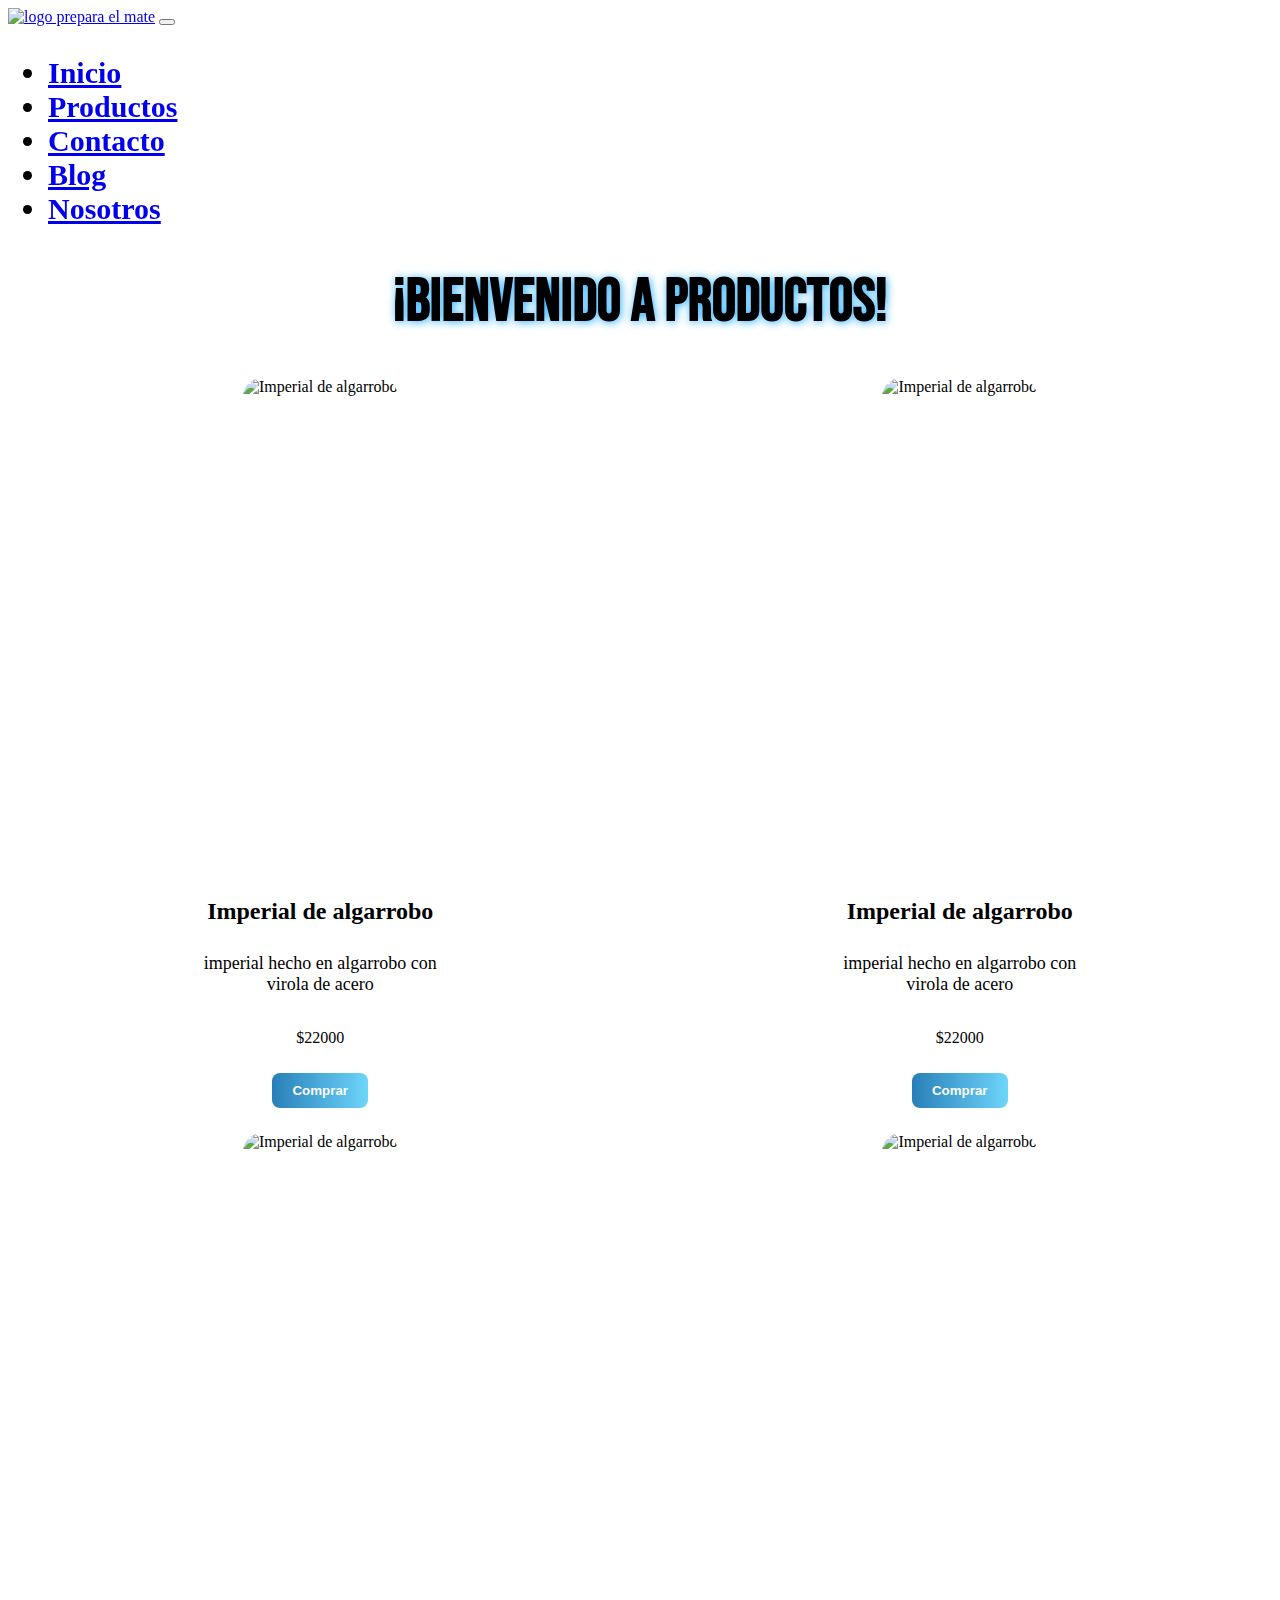
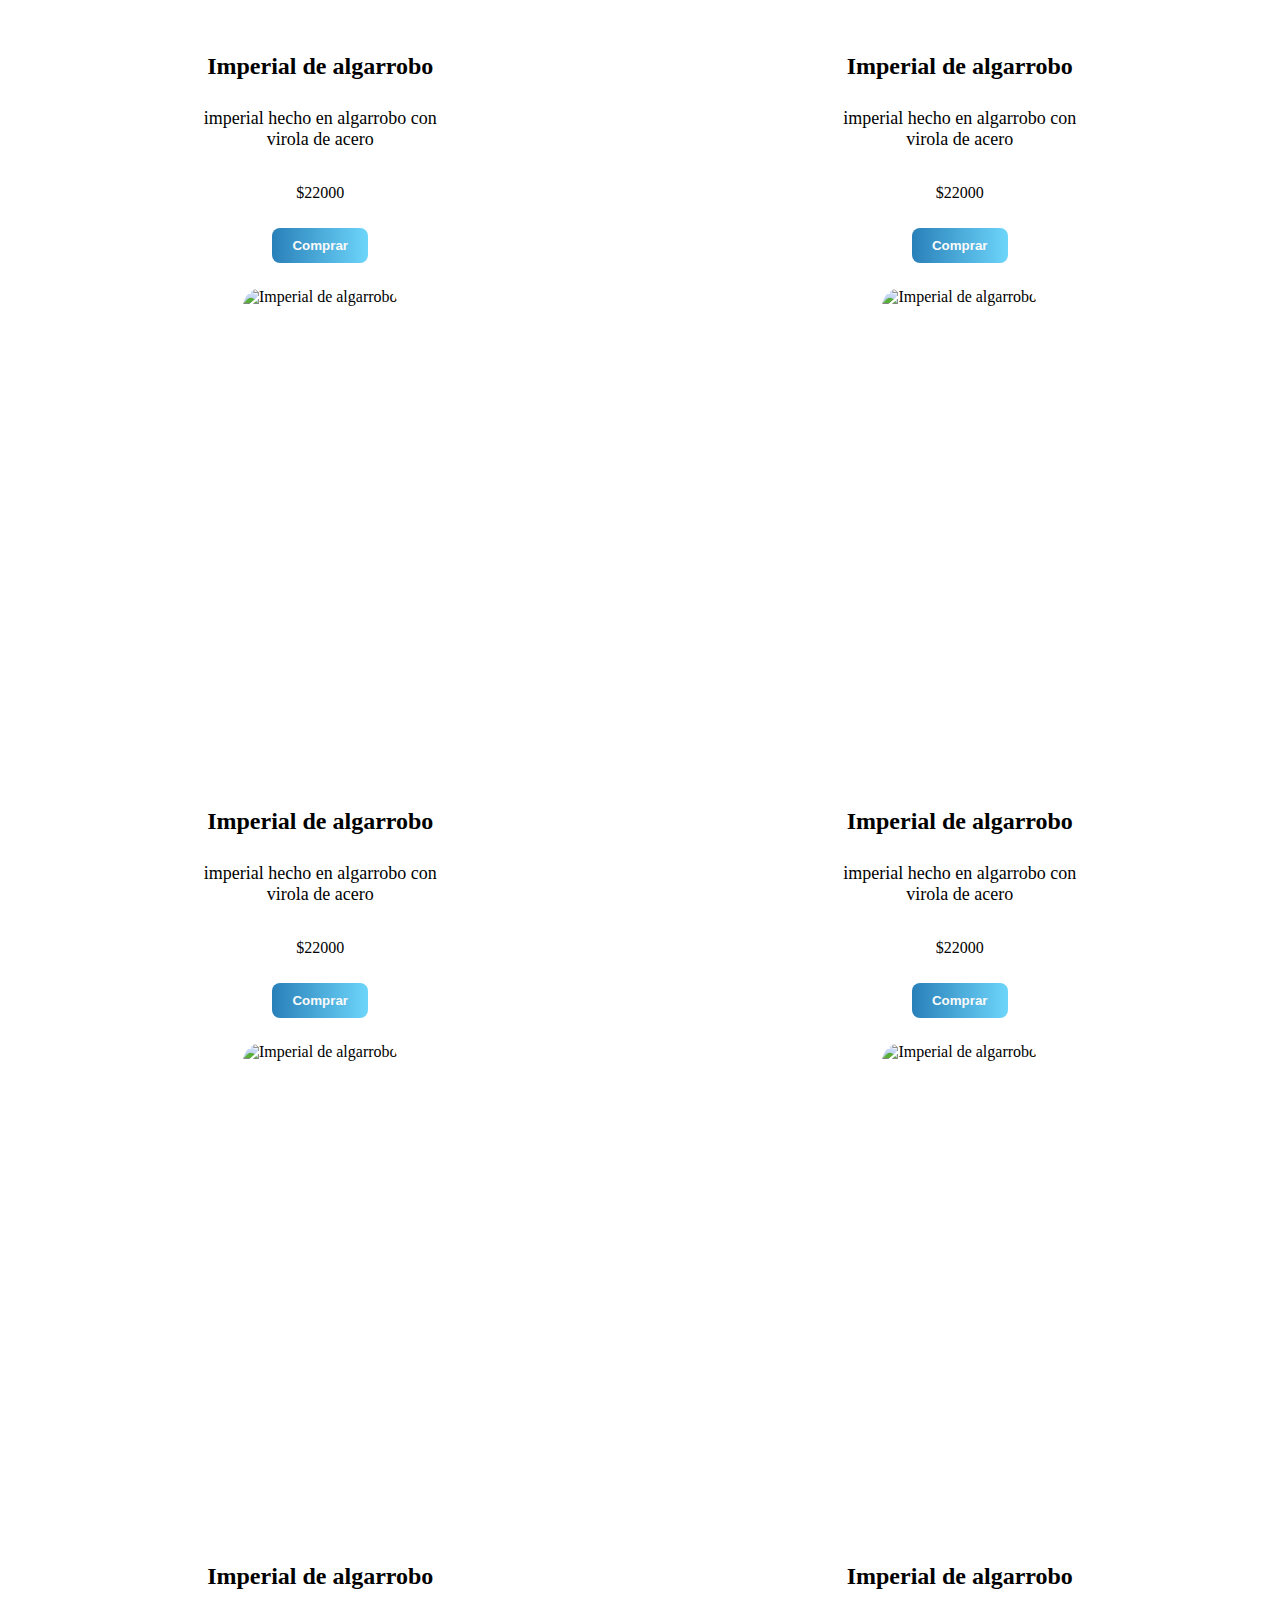
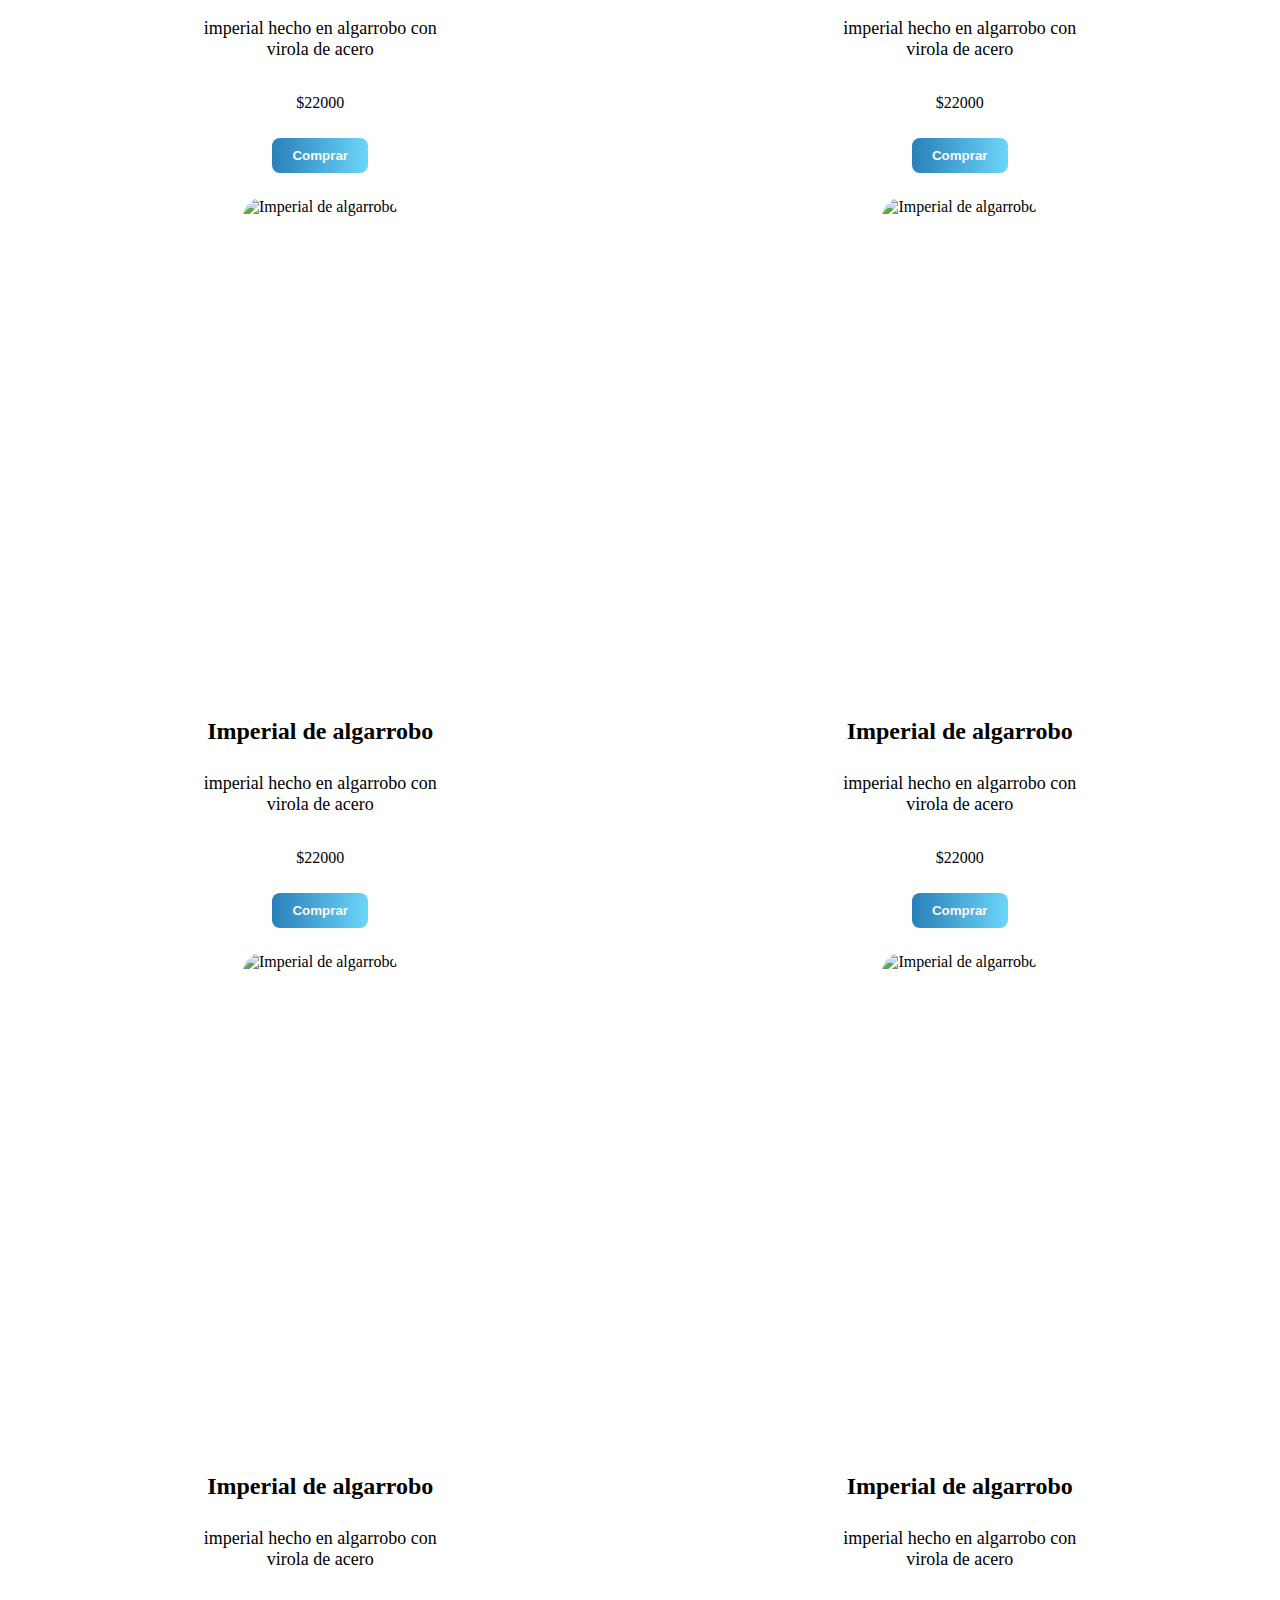
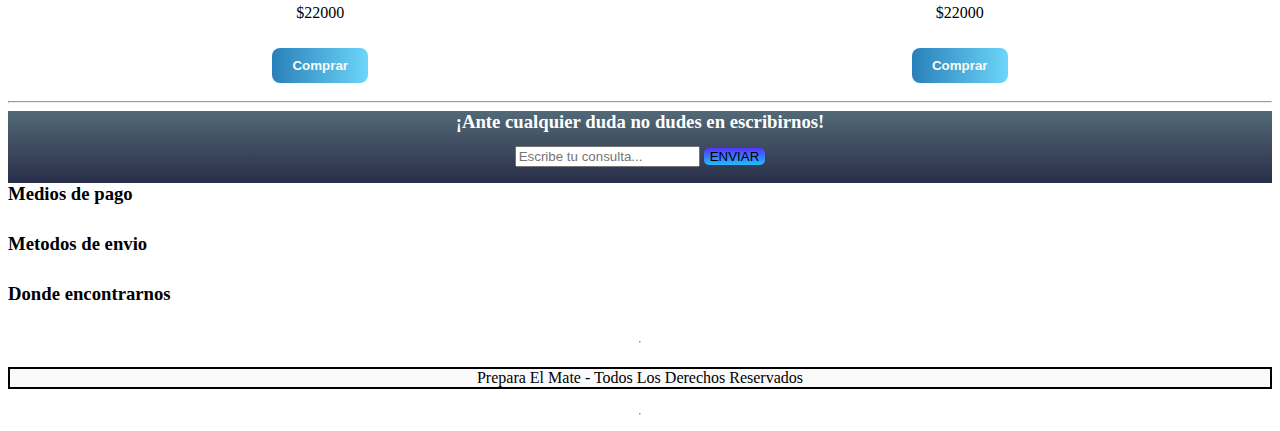
==== html/productos.html @ f3dfa30a "Agregue animaciones" ====
<!DOCTYPE html>
<html lang="en">
<head>
    <meta charset="UTF-8">
    <meta name="viewport" content="width=device-width, initial-scale=1.0">
    <title>Prepara El Mate</title>
    <link rel="preconnect" href="https://fonts.googleapis.com">
    <link rel="preconnect" href="https://fonts.gstatic.com" crossorigin>
    <link
        href="https://fonts.googleapis.com/css2?family=Bebas+Neue&family=Lobster&family=Roboto:wght@100&family=Rubik+Bubbles&display=swap"
        rel="stylesheet">
    <!-- Link Boostrap -->
    <link href="https://cdn.jsdelivr.net/npm/bootstrap@5.3.2/dist/css/bootstrap.min.css" rel="stylesheet"
        integrity="sha384-T3c6CoIi6uLrA9TneNEoa7RxnatzjcDSCmG1MXxSR1GAsXEV/Dwwykc2MPK8M2HN" crossorigin="anonymous">
    <!-- CSS -->
    <link rel="stylesheet" href="../css/estilo.css">
    <link rel="preconnect" href="https://fonts.googleapis.com">
<link rel="preconnect" href="https://fonts.gstatic.com" crossorigin>
<link href="https://fonts.googleapis.com/css2?family=Bebas+Neue&display=swap" rel="stylesheet">
</head>
<body>
    


    <header class="navbar navbar-expand-lg bg-body-tertiary sticky-sm-top ">
        <div class="container-fluid">
            <a class="navbar-brand" href="../../index.html"><img class="logoImg" src="../img/logos/logosinfondo.png"
                    alt="logo prepara el mate"></a>
            <button class="navbar-toggler" type="button" data-bs-toggle="collapse" data-bs-target="#navbarNav"
                aria-controls="navbarNav" aria-expanded="false" aria-label="Toggle navigation">
                <span class="navbar-toggler-icon"></span>
            </button>
            <nav class="collapse navbar-collapse" id="navbarNav">
                <ul class="navbar-nav ms-auto">
                    <li class="nav-item">
                        <a class="nav-link "  href="../index.html">Inicio</a>
                    </li>
                    <li class="nav-item">
                        <a class="nav-link" href="productos.html">Productos</a>
                    </li>
                    <li class="nav-item">
                        <a class="nav-link" href="contacto.html">Contacto</a>
                    </li>
                    <li class="nav-item">
                        <a class="nav-link" href="blog.html">Blog</a>
                    </li>
                    <li class="nav-item">
                        <a class="nav-link" href="nosotros.html">Nosotros</a>
                    </li>


                </ul>
            </nav>
        </div>
    </header>
   <h1 class="tituloProductos">¡Bienvenido a Productos!</h1>

    <main class="contenedorProductos">
        <div class="productos">
            <img class="productoImg" src="../img/imperialAlgarrobo.jpeg" alt="Imperial de algarrobo">
            <h3 class="productoTitulo">Imperial de algarrobo</h3>
            <p class="productoDesc">imperial hecho en algarrobo con <br> virola de acero </p>
            <p class="productoPrecio">$22000</p>
            <button class="productoBtn">Comprar</button>
        </div>

        <div class="productos">
            <img class="productoImg" src="../img/imperialAlgarrobo.jpeg" alt="Imperial de algarrobo">
            <h3 class="productoTitulo">Imperial de algarrobo</h3>
            <p class="productoDesc">imperial hecho en algarrobo con <br> virola de acero </p>
            <p class="productoPrecio">$22000</p>
            <button class="productoBtn">Comprar</button>
        </div>

        <div class="productos">
            <img class="productoImg" src="../img/imperialAlgarrobo.jpeg" alt="Imperial de algarrobo">
            <h3 class="productoTitulo">Imperial de algarrobo</h3>
            <p class="productoDesc">imperial hecho en algarrobo con <br> virola de acero </p>
            <p class="productoPrecio">$22000</p>
            <button class="productoBtn">Comprar</button>
        </div>

        <div class="productos">
            <img class="productoImg" src="../img/imperialAlgarrobo.jpeg" alt="Imperial de algarrobo">
            <h3 class="productoTitulo">Imperial de algarrobo</h3>
            <p class="productoDesc">imperial hecho en algarrobo con <br> virola de acero </p>
            <p class="productoPrecio">$22000</p>
            <button class="productoBtn">Comprar</button>
        </div>

        <div class="productos">
            <img class="productoImg" src="../img/imperialDeluxe.jpeg" alt="Imperial de algarrobo">
            <h3 class="productoTitulo">Imperial de algarrobo</h3>
            <p class="productoDesc">imperial hecho en algarrobo con <br> virola de acero </p>
            <p class="productoPrecio">$22000</p>
            <button class="productoBtn">Comprar</button>
        </div>

        <div class="productos">
            <img class="productoImg" src="../img/imperialDeluxe.jpeg" alt="Imperial de algarrobo">
            <h3 class="productoTitulo">Imperial de algarrobo</h3>
            <p class="productoDesc">imperial hecho en algarrobo con <br> virola de acero </p>
            <p class="productoPrecio">$22000</p>
            <button class="productoBtn">Comprar</button>
        </div>

        <div class="productos">
            <img class="productoImg" src="../img/imperialAlgarrobo.jpeg" alt="Imperial de algarrobo">
            <h3 class="productoTitulo">Imperial de algarrobo</h3>
            <p class="productoDesc">imperial hecho en algarrobo con <br> virola de acero </p>
            <p class="productoPrecio">$22000</p>
            <button class="productoBtn">Comprar</button>
        </div>

        <div class="productos">
            <img class="productoImg" src="../img/imperialAlgarrobo.jpeg" alt="Imperial de algarrobo">
            <h3 class="productoTitulo">Imperial de algarrobo</h3>
            <p class="productoDesc">imperial hecho en algarrobo con <br> virola de acero </p>
            <p class="productoPrecio">$22000</p>
            <button class="productoBtn">Comprar</button>
        </div>

        <div class="productos">
            <img class="productoImg" src="../img/imperialAlgarrobo.jpeg" alt="Imperial de algarrobo">
            <h3 class="productoTitulo">Imperial de algarrobo</h3>
            <p class="productoDesc">imperial hecho en algarrobo con <br> virola de acero </p>
            <p class="productoPrecio">$22000</p>
            <button class="productoBtn">Comprar</button>
        </div>

        <div class="productos">
            <img class="productoImg" src="../img/imperialAlgarrobo.jpeg" alt="Imperial de algarrobo">
            <h3 class="productoTitulo">Imperial de algarrobo</h3>
            <p class="productoDesc">imperial hecho en algarrobo con <br> virola de acero </p>
            <p class="productoPrecio">$22000</p>
            <button class="productoBtn">Comprar</button>
        </div>

        <div class="productos">
            <img class="productoImg" src="../img/imperialDeluxe.jpeg" alt="Imperial de algarrobo">
            <h3 class="productoTitulo">Imperial de algarrobo</h3>
            <p class="productoDesc">imperial hecho en algarrobo con <br> virola de acero </p>
            <p class="productoPrecio">$22000</p>
            <button class="productoBtn">Comprar</button>
        </div>

        <div class="productos">
            <img class="productoImg" src="../img/imperialDeluxe.jpeg" alt="Imperial de algarrobo">
            <h3 class="productoTitulo">Imperial de algarrobo</h3>
            <p class="productoDesc">imperial hecho en algarrobo con <br> virola de acero </p>
            <p class="productoPrecio">$22000</p>
            <button class="productoBtn">Comprar</button>
        </div>

    </main>







<!-- inicion de footer -->

<hr>
<div class="contenedorConsulta">
    <h3>¡Ante cualquier duda no dudes en escribirnos!</h3>
    <div class="consulta">
       <input type="text" name="" id="" placeholder="Escribe tu consulta...">
       <button class="consultaBtn" type="button" name="button">Enviar</button>
    </div>
</div>


<footer class="contenedorFooter">
    <div class="medios">
        <h3 class="tituloItem">Medios de pago</h3>
        <img class="itemFooterPagos" src="../iconos/american-express.png" alt="">
        <img class="itemFooterPagos" src="../iconos/paypal.png" alt="">
        <img class="itemFooterPagos" src="../iconos/visa.png" alt="">
        <img class="itemFooterPagos" src="../iconos/dinero.png" alt="">
        <img class="itemFooterPagos" src="../iconos/booker-del-dinero.png" alt="">
    </div>

    <div class="medios">
        <h3 class="tituloItem">Metodos de envio</h3>
        <img class="itemFooterPagos" src="../iconos/camion.png" alt="">
        <img class="itemFooterPagos" src="../iconos/entrega-rapida.png" alt="">
        <img class="itemFooterPagos" src="../iconos/caja-de-entrega.png" alt="">
    </div>

    <div class="medios">
        <h3 class="tituloItem">Donde encontrarnos</h3>
        <a href="https://www.instagram.com/_prepara.elmate/" target="_blank"><img class="itemFooterPagos"
                src="../iconos/instagram.png" alt=""></a>
        <a href="https://api.whatsapp.com/send?phone=541124682560&text=Hola! Mi nombre es... Y me gustaria hacerte una consulta acerca de..."
            target="_blank"><img class="itemFooterPagos" src="../iconos/llamada.png" alt=""></a>

    </div>

    </div>

    <hr>
    <p class="derechos">Prepara El Mate - Todos Los Derechos Reservados</p>
    <hr>




</footer>






    






    <!-- Script boostrap -->
    <script src="https://cdn.jsdelivr.net/npm/bootstrap@5.3.2/dist/js/bootstrap.bundle.min.js"
        integrity="sha384-C6RzsynM9kWDrMNeT87bh95OGNyZPhcTNXj1NW7RuBCsyN/o0jlpcV8Qyq46cDfL"
        crossorigin="anonymous"></script>
</body>
</html>
---- css/estilo.css ----
/* logo */
/*APARTADO INDEX*/
/* logo */
.logoImg {
  width: 180px;
  margin-bottom: 0px;
  transition: 0.5s;
}
.logoImg:hover {
  transform: scale(1.1);
}

/* FINALIZA LOGO */
/*Imagen Index banner*/
h1 {
  text-align: center;
  text-transform: uppercase;
  text-decoration: underline;
}

.imgMate {
  width: 100%;
  height: 100%;
}

/* FINALIZA BANNER */
/* GRID */
.grid-container {
  display: grid;
  grid-template-columns: repeat(3, 1fr);
  grid-template-rows: repeat(2, 1fr);
  grid-template-areas: "imagen1 imagen2 imagen3" "imagen4 imagen4 imagen4 ";
  margin: auto;
  margin-top: 50px;
  margin-bottom: 50px;
  width: 900px;
  height: 1024px;
  gap: 8px;
  box-shadow: 0 0 30px rgb(0, 0, 0);
}

.imagen {
  background-position: center;
  background-size: cover;
  background-repeat: no-repeat;
  transition: 0.5s;
}
.imagen:hover {
  transform: scale(1.1);
}

.imagen1 {
  grid-area: imagen1;
  background-image: url("https://images.unsplash.com/photo-1585744259332-111384f5def9?q=80&w=1000&auto=format&fit=crop&ixlib=rb-4.0.3&ixid=M3wxMjA3fDB8MHxzZWFyY2h8Mnx8bWF0ZXxlbnwwfHwwfHx8MA%3D%3D");
}

.imagen2 {
  grid-area: imagen2;
  background-image: url("https://images.unsplash.com/photo-1609541994821-d909982e2f1b?q=80&w=1974&auto=format&fit=crop&ixlib=rb-4.0.3&ixid=M3wxMjA3fDB8MHxwaG90by1wYWdlfHx8fGVufDB8fHx8fA%3D%3D");
}

.imagen3 {
  grid-area: imagen3;
  background-image: url("https://images.unsplash.com/photo-1544240841-280e8f840f4b?q=80&w=2069&auto=format&fit=crop&ixlib=rb-4.0.3&ixid=M3wxMjA3fDB8MHxwaG90by1wYWdlfHx8fGVufDB8fHx8fA%3D%3D");
}

.imagen4 {
  grid-area: imagen4;
  background-image: url("https://images.unsplash.com/photo-1523642456391-c597480dbdb6?q=80&w=2070&auto=format&fit=crop&ixlib=rb-4.0.3&ixid=M3wxMjA3fDB8MHxwaG90by1wYWdlfHx8fGVufDB8fHx8fA%3D%3D");
}

/* FINALIZA GRID */
header {
  position: sticky;
  top: 0;
}

/* NAV */
.nav-item {
  transition: 0.5s;
}
.nav-item:hover {
  transform: scale(1.1);
}

.navbar-nav {
  font-size: 30px;
  font-weight: bold;
}

/* FINALIZA NAV */
/*APARTADO TARJETA PRODUCTOS INICIO*/
.contenedorProductos {
  display: grid;
  grid-template-columns: repeat(3, 1fr);
  gap: 15px;
}

.productos {
  display: flex;
  flex-direction: column;
  align-items: center;
  /* padding: 20px; */
  border-radius: 5px;
}

.productoImg {
  height: 500px;
  border-radius: 19px;
  margin-bottom: 20px;
  object-fit: contain;
}

.productoTitulo {
  font-size: 24px;
  font-weight: bold;
  text-align: center;
  margin-bottom: 10px;
}

.productoDesc {
  display: flex;
  flex-direction: column;
  font-size: 18px;
  font-weight: lighter;
  color: black;
  text-align: center;
}

.productoBtn {
  padding: 10px 20px;
  background-color: black;
  color: #fafafa;
  font-weight: bold;
  border-radius: 8px;
  margin: 10px;
  cursor: pointer;
  border: none;
  transition: 0.5s;
  background: linear-gradient(to right, #2980B9, #6DD5FA);
}
.productoBtn:hover {
  transform: scale(1.2);
}

/*KEYFRAME TITULO PRODUCTOS*/
@keyframes titulo {
  0% {
    opacity: 0;
  }
  100% {
    opacity: 100%;
  }
}
.tituloProductos {
  animation-name: titulo;
  animation-duration: 2s;
  animation-iteration-count: infinite;
  text-align: center;
  text-decoration: none;
  text-transform: uppercase;
  font-weight: bold;
  font-family: "Bebas Neue", sans-serif;
  font-size: 60px;
  text-shadow: 1px 1px 8px rgba(26, 171, 255, 0.925);
}

.contenedorImagenesMates {
  display: grid;
  grid-template-columns: repeat(3, 1fr);
  object-fit: contain;
  align-items: center;
}

/* .imagenProducto {
    width: 200px;
    display: flex;
    flex-direction: column;
    text-align: center;
    padding: 20px;
    border-radius: 5px;
    background-color: azure;
} */
/* CONTACTO */
.container {
  background: linear-gradient(to right, #000000, #6d6d6d);
  width: 600px;
  margin: 0px auto;
  margin-top: 100px;
  padding: 20px;
  border: 1px solid gray;
  color: aliceblue;
  border-radius: 8px;
  box-shadow: 0px 0px 8px rgb(104, 104, 104);
}

h3 {
  margin: 0px;
  text-align: center;
  margin-bottom: 10px;
}

.formulario {
  display: flex;
  flex-direction: column;
  justify-content: space-between;
}

.caja {
  display: flex;
  margin: 5px 0px;
}
.caja label {
  flex-basis: 80px;
}
.caja input {
  flex: 1;
}

.btnContacto {
  background-color: rgb(153, 153, 153);
  color: #fff;
  border: none;
  padding: 6px;
  margin-top: 5px;
  border-radius: 9px;
  cursor: pointer;
  transition: 0.5s;
  text-align: center;
}
.btnContacto:hover {
  transform: scale(1.02);
}

/*APARTADO MEDIOS*/
.hijoFlex {
  color: black;
  width: 120px;
  height: 200px;
  text-align: center;
}

.contenedorFlex {
  padding: 20px;
  display: flex;
  justify-content: space-around;
}

.imgFlex {
  width: 100px;
}

.descripcionMedio {
  text-align: center;
  text-transform: uppercase;
  font-weight: bold;
}

/* FINALIZA APARTADO MEDIO */
/*FOOTER*/
.derechos {
  background-color: #fafafa;
  text-align: center;
  border: black solid 2px;
  font-family: Cambria, Cochin, Georgia, Times, "Times New Roman", serif;
}

.contenedorConsulta {
  display: flex;
  flex-direction: column;
  background: linear-gradient(#536976, #292E49);
  text-align: center;
  color: white;
}

/* FINALIZA FOOTER */
/*FOOTER2*/
.contenedorFooter {
  display: grid;
  grid-template-columns: repeat(3, 1fr);
}

.consulta {
  height: 40px;
  display: inline;
  justify-content: center;
}

.consultaBtn {
  color: rgb(0, 0, 0);
  background: linear-gradient(#5433FF, #20BDFF);
  text-transform: uppercase;
  cursor: pointer;
  margin-top: 5px;
  transition: 0.5s;
  border: none;
  border-radius: 5px;
}
.consultaBtn:hover {
  transform: scale(1.2);
}

/* .medios{
  display: flex;
flex-direction: row;
align-items: center;
padding: 20px;
border-radius: 5px;
} */
.tituloItem {
  text-align: start;
}

.itemFooterPagos {
  width: 50px;
  margin-left: 10px;
}

/*APARTADO NOSOTROS*/
.nosotros1 {
  font-size: 100px;
  font-family: "abril fatface", sans-serif;
}

.nosotrosTexto {
  font-size: 30px;
  text-align: center;
  font-family: "Gill Sans", "Gill Sans MT", Calibri, "Trebuchet MS", sans-serif;
}

.imgContenedor {
  display: flex;
  justify-content: center;
}

/*APARTADO BLOG*/
.bannerBlog {
  text-align: center;
}

.tituloPrep {
  text-align: center;
  text-decoration: underline;
  margin-top: 30px;
  margin-bottom: 50px;
  font-size: 50px;
}

.contenedorPreparando {
  box-shadow: 5px 5px 15px gray;
  display: inline-flex;
  justify-content: center;
}

.img1 {
  box-shadow: 5px 5px 15px gray;
}

.pasosMate {
  font-size: 24px;
  padding: 50px;
  list-style: circle;
}

.tituloTipos {
  text-align: center;
  margin-top: 20px;
  text-decoration: underline;
  font-size: 50px;
}

.subtituloTipos {
  text-align: center;
  font-weight: bold;
  font-size: 35px;
}

.descripcionTipos {
  text-align: center;
  font-size: 24px;
}

.tiposHijo {
  display: flex;
  flex-direction: column;
  align-items: center;
  font-size: 24px;
}

.img3 {
  margin-bottom: 20px;
  width: 850px;
  box-shadow: 5px 5px 20px gray;
}

.contenedorTipos {
  display: flex;
  box-shadow: 5px 5px 20px gray;
}

.tituloTip {
  padding-top: 25px;
  text-align: start;
  font-size: 54px;
  text-decoration: underline;
  font-family: "Kalnia", serif;
  padding-left: 10px;
}

.imgTip {
  width: 550px;
  box-shadow: 5px 5px 20px gray;
}

.parrafoTipos {
  font-size: 24px;
  text-align: center;
  padding-top: 35px;
}

/* Estilos para mobile*/
@media (min-width: 844px) and (max-width: 1542px) {
  .grid-container {
    /* grid-template-columns: repeat(2, 1fr);
    grid-template-rows: repeat(2,1fr); */
    width: 500px;
    height: 350px;
    /* grid-template-areas:  
     "imagen1 imagen2"
     "imagen3 imagen4"; */
  }
  .contenedorFlex {
    display: grid;
    grid-template-columns: repeat(1 1fr);
  }
  .contenedorFooter {
    display: grid;
    grid-template-columns: repeat(1, 1fr);
  }
  .contenedorProductos {
    display: grid;
    grid-template-columns: repeat(2, 1fr);
  }
  .consulta {
    display: inline;
  }
  .tituloProductos {
    display: block;
    text-align: center;
  }
  .contenedorTipos {
    display: flex;
    flex-direction: column;
    justify-content: center;
    align-items: center;
  }
  .imgTip {
    margin-top: 20px;
  }
  .tituloTip {
    text-align: center;
  }
  .contenedorPreparando {
    display: inline-block;
    justify-content: center;
    align-items: center;
    text-align: center;
  }
  .pasosMate {
    text-align: start;
  }
  .img1 {
    text-align: center;
    margin-top: 20px;
  }
  .imgGracias {
    width: 100%;
    text-align: center;
  }
  .tituloPrep {
    display: flex;
    justify-content: center;
    align-items: baseline;
  }
  .tituloTip {
    display: flex;
    justify-content: center;
    align-items: center;
  }
}
@media (max-width: 844px) {
  .grid-container {
    height: 250px;
    width: 350px;
  }
  .contenedorFlex {
    display: grid;
    grid-template-columns: 1 1fr;
  }
  .contenedorFooter, .contenedorProductos {
    display: grid;
    grid-template-columns: repeat(1, 1fr);
  }
  .consulta {
    display: inline;
  }
  .contenedorConsulta {
    display: flex;
    flex-direction: column;
  }
  .tituloProductos {
    display: block;
    font-size: 40px;
  }
  .container {
    width: 350px;
  }
  .contenedorTipos {
    display: flex;
    flex-direction: column;
    justify-content: center;
    align-items: center;
  }
  .tituloPrep {
    display: flex;
    flex-direction: column;
  }
  .tituloTip {
    text-align: center;
  }
  .imgTip {
    width: 374px;
    margin-top: 20px;
  }
  .contenedorPreparando {
    display: flex;
    flex-direction: column;
    justify-content: center;
    align-items: center;
  }
  .img1 {
    width: 374px;
    margin-top: 20px;
  }
  .img3 {
    width: 374px;
  }
  iframe {
    width: 370px;
  }
  .imgGracias {
    width: 100%;
  }
  .nosotros1 {
    font-size: 50px;
  }
}

/*# sourceMappingURL=estilo.css.map */
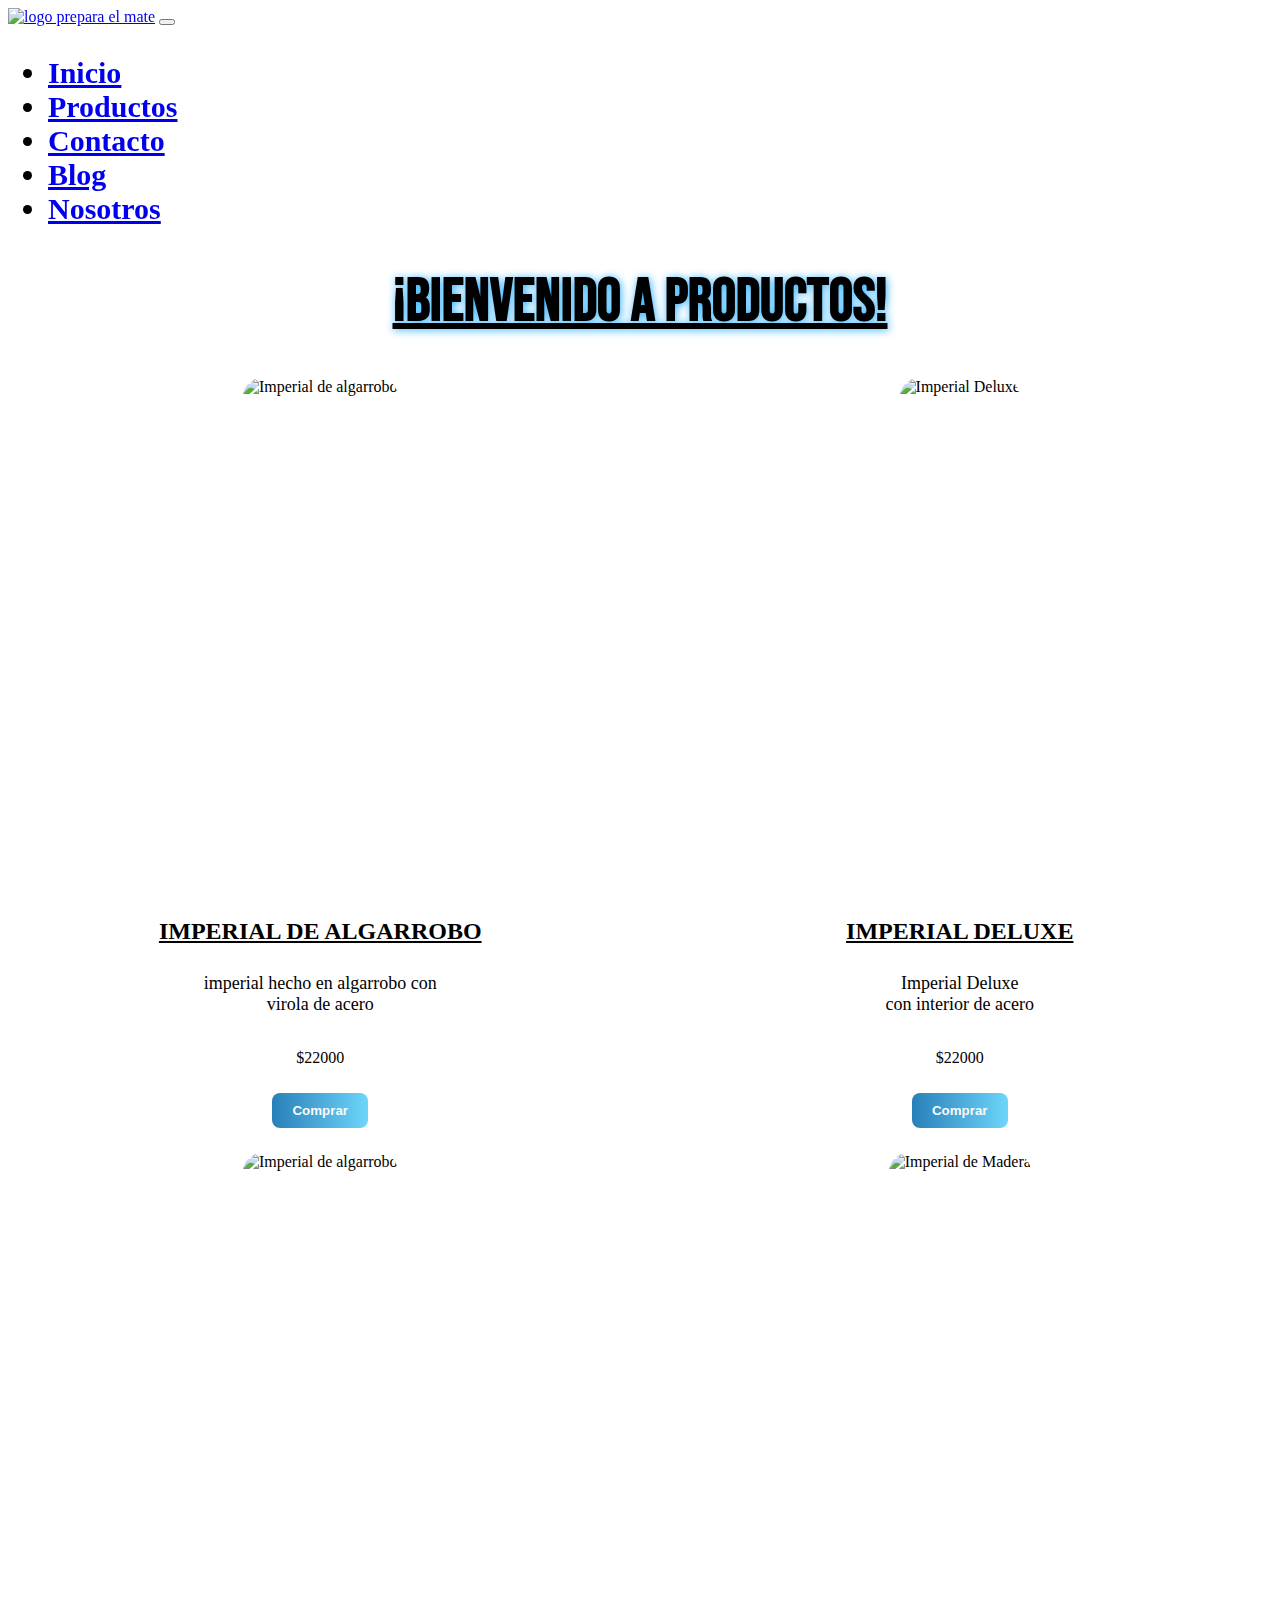
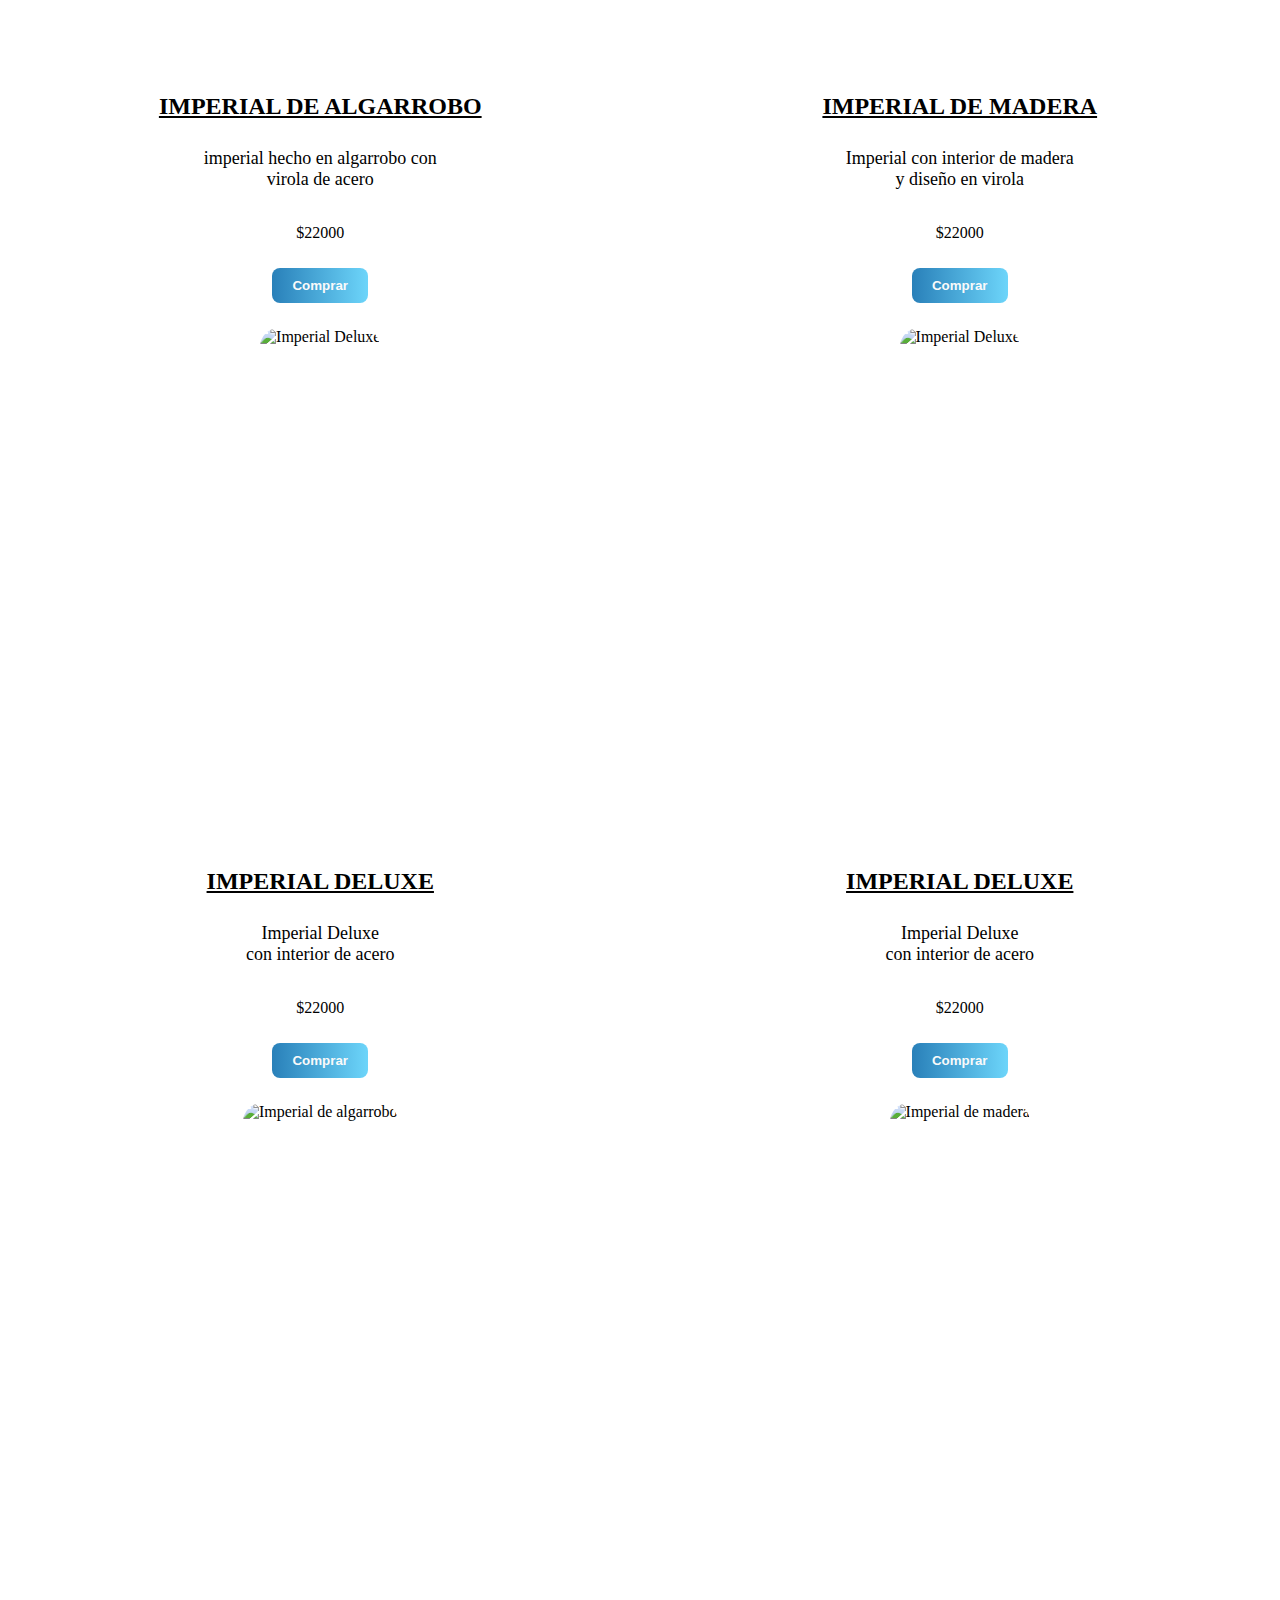
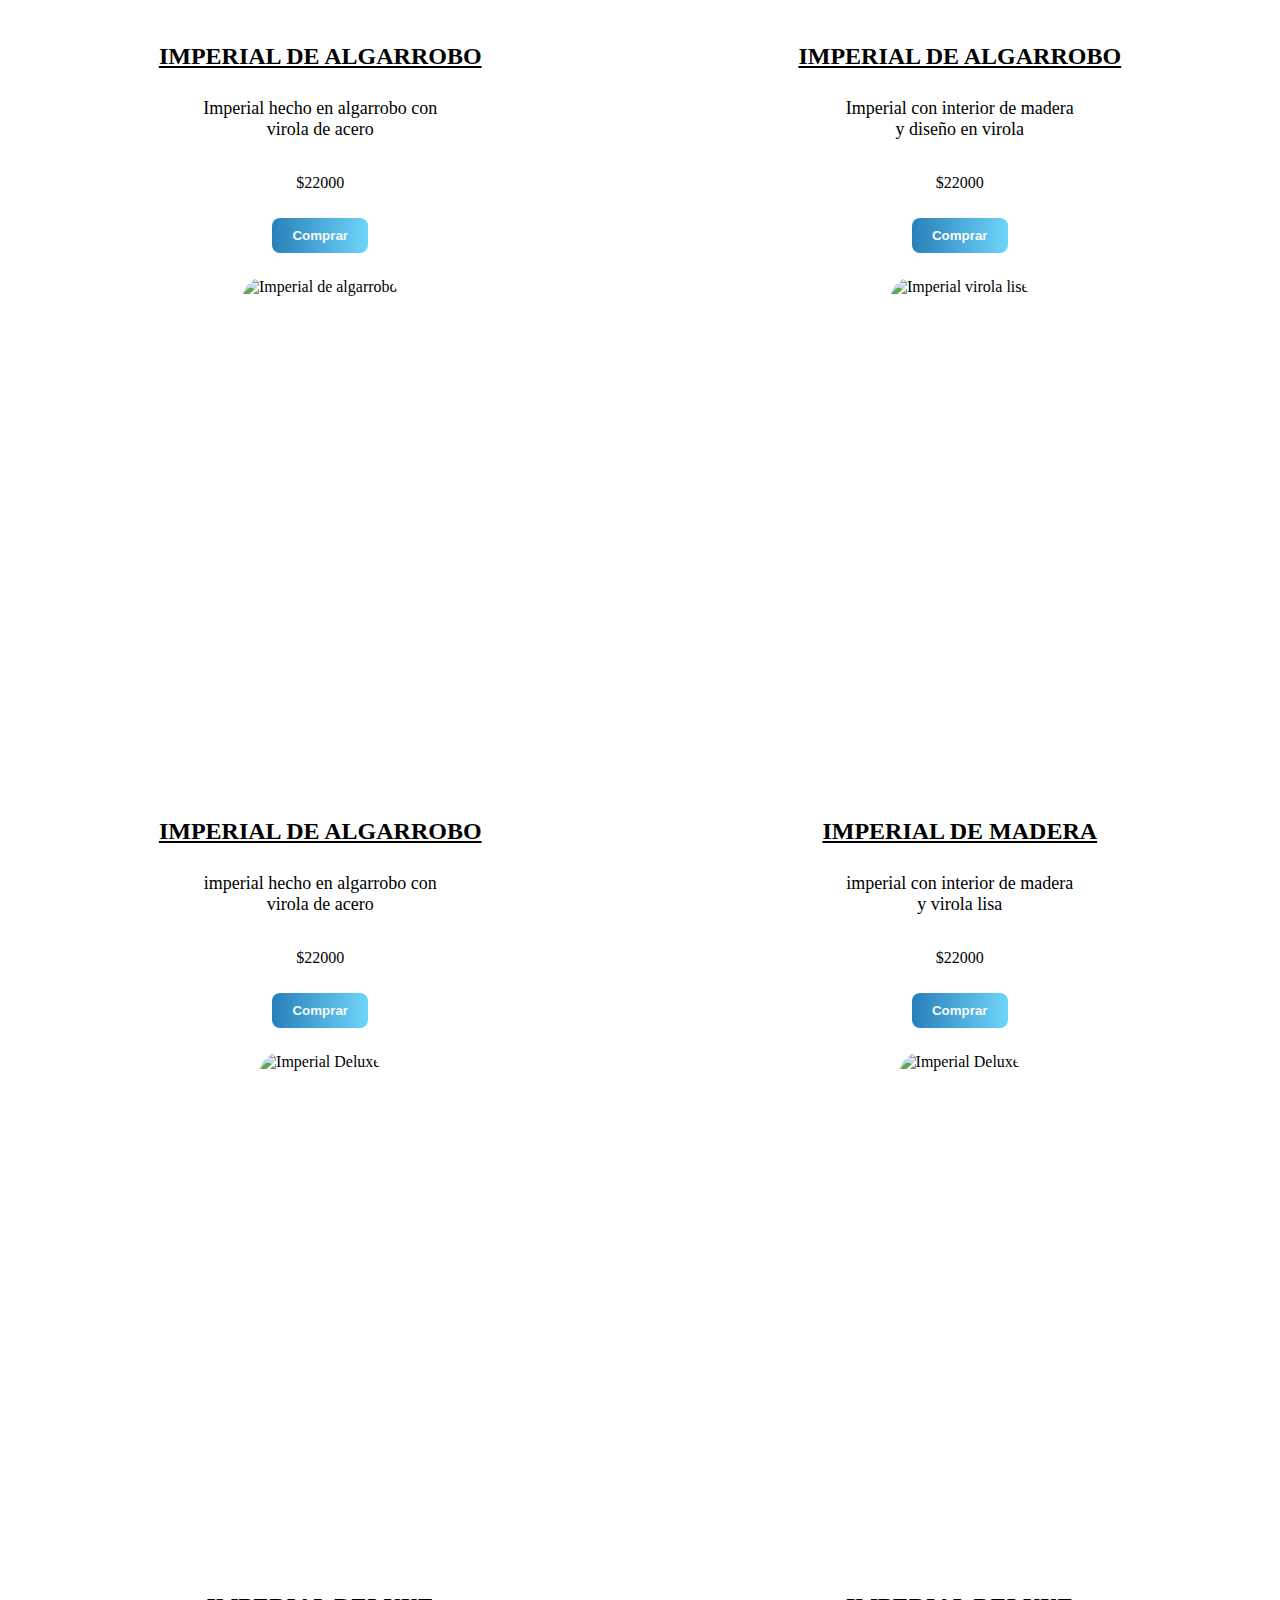
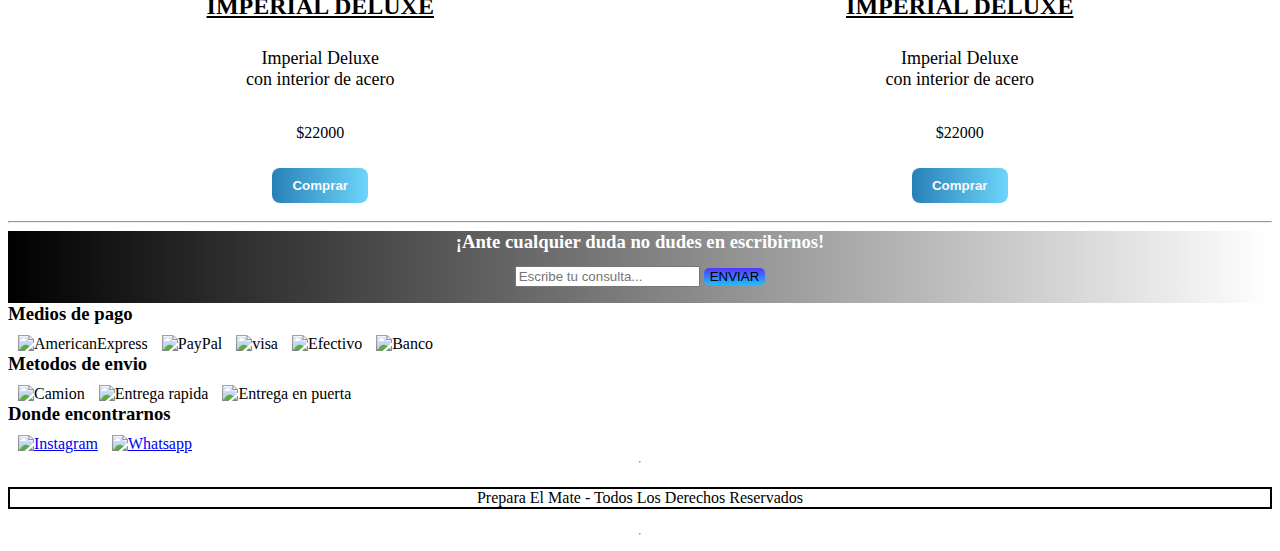
==== commit aae45160: "variables, mixin, alt y demas aplicados" ====
--- a/html/productos.html
+++ b/html/productos.html
@@ -3,12 +3,12 @@
 <head>
     <meta charset="UTF-8">
     <meta name="viewport" content="width=device-width, initial-scale=1.0">
-    <title>Prepara El Mate</title>
+    <meta name="description" content="Explora nuestra exclusiva colección de mates imperiales. Descubre la perfección en cada producto, con aromas intensos y sabores excepcionales. Encuentra tu mate ideal entre nuestra selección premium. Eleva tu experiencia de mateada con nosotros.">
+    <title>Prepara El Mate | Productos</title>
     <link rel="preconnect" href="https://fonts.googleapis.com">
     <link rel="preconnect" href="https://fonts.gstatic.com" crossorigin>
-    <link
-        href="https://fonts.googleapis.com/css2?family=Bebas+Neue&family=Lobster&family=Roboto:wght@100&family=Rubik+Bubbles&display=swap"
-        rel="stylesheet">
+    <link href="https://fonts.googleapis.com/css2?family=Bebas+Neue&family=Lobster&family=Roboto:wght@100&family=Rubik+Bubbles&display=swap" rel="stylesheet">
+    <link rel="shortcut icon" href="https://images.emojiterra.com/twitter/v13.1/512px/1f9c9.png" type="image/x-icon">
     <!-- Link Boostrap -->
     <link href="https://cdn.jsdelivr.net/npm/bootstrap@5.3.2/dist/css/bootstrap.min.css" rel="stylesheet"
         integrity="sha384-T3c6CoIi6uLrA9TneNEoa7RxnatzjcDSCmG1MXxSR1GAsXEV/Dwwykc2MPK8M2HN" crossorigin="anonymous">
@@ -24,7 +24,7 @@
 
     <header class="navbar navbar-expand-lg bg-body-tertiary sticky-sm-top ">
         <div class="container-fluid">
-            <a class="navbar-brand" href="../../index.html"><img class="logoImg" src="../img/logos/logosinfondo.png"
+            <a class="navbar-brand" href="../index.html"><img class="logoImg" src="../img/logos/logosinfondo.png"
                     alt="logo prepara el mate"></a>
             <button class="navbar-toggler" type="button" data-bs-toggle="collapse" data-bs-target="#navbarNav"
                 aria-controls="navbarNav" aria-expanded="false" aria-label="Toggle navigation">
@@ -58,96 +58,96 @@
     <main class="contenedorProductos">
         <div class="productos">
             <img class="productoImg" src="../img/imperialAlgarrobo.jpeg" alt="Imperial de algarrobo">
-            <h3 class="productoTitulo">Imperial de algarrobo</h3>
+            <h2 class="productoTitulo">Imperial de algarrobo</h2>
             <p class="productoDesc">imperial hecho en algarrobo con <br> virola de acero </p>
             <p class="productoPrecio">$22000</p>
             <button class="productoBtn">Comprar</button>
         </div>
 
         <div class="productos">
-            <img class="productoImg" src="../img/imperialAlgarrobo.jpeg" alt="Imperial de algarrobo">
-            <h3 class="productoTitulo">Imperial de algarrobo</h3>
+            <img class="productoImg" src="../img/imperialDeluxe.jpeg" alt="Imperial Deluxe">
+            <h2 class="productoTitulo">Imperial Deluxe</h2>
+            <p class="productoDesc">Imperial Deluxe <br>con interior de acero </p>
+            <p class="productoPrecio">$22000</p>
+            <button class="productoBtn">Comprar</button>
+        </div>
+
+        <div class="productos">
+            <img class="productoImg" src="../img/imperialAlgarrobo.jpeg" alt="Imperial de algarrobo">
+            <h2 class="productoTitulo">Imperial de algarrobo</h2>
             <p class="productoDesc">imperial hecho en algarrobo con <br> virola de acero </p>
             <p class="productoPrecio">$22000</p>
             <button class="productoBtn">Comprar</button>
         </div>
 
         <div class="productos">
-            <img class="productoImg" src="../img/imperialAlgarrobo.jpeg" alt="Imperial de algarrobo">
-            <h3 class="productoTitulo">Imperial de algarrobo</h3>
+            <img class="productoImg" src="../img/imperialmadera.jpeg" alt="Imperial de Madera">
+            <h2 class="productoTitulo">Imperial de madera</h2>
+            <p class="productoDesc">Imperial con interior de madera <br> y diseño en virola</p>
+            <p class="productoPrecio">$22000</p>
+            <button class="productoBtn">Comprar</button>
+        </div>
+
+        <div class="productos">
+            <img class="productoImg" src="../img/imperialDeluxe.jpeg" alt="Imperial Deluxe">
+            <h2 class="productoTitulo">Imperial Deluxe</h2>
+            <p class="productoDesc">Imperial Deluxe <br> con interior de acero </p>
+            <p class="productoPrecio">$22000</p>
+            <button class="productoBtn">Comprar</button>
+        </div>
+
+        <div class="productos">
+            <img class="productoImg" src="../img/imperialDeluxe.jpeg" alt="Imperial Deluxe">
+            <h2 class="productoTitulo">Imperial Deluxe</h2>
+            <p class="productoDesc">Imperial Deluxe<br> con interior de acero</p>
+            <p class="productoPrecio">$22000</p>
+            <button class="productoBtn">Comprar</button>
+        </div>
+
+        <div class="productos">
+            <img class="productoImg" src="../img/imperialAlgarrobo.jpeg" alt="Imperial de algarrobo">
+            <h2 class="productoTitulo">Imperial de algarrobo</h2>
+            <p class="productoDesc">Imperial hecho en algarrobo con <br> virola de acero </p>
+            <p class="productoPrecio">$22000</p>
+            <button class="productoBtn">Comprar</button>
+        </div>
+
+        <div class="productos">
+            <img class="productoImg" src="../img/imperialmadera.jpeg" alt="Imperial de madera">
+            <h2 class="productoTitulo">Imperial de algarrobo</h2>
+            <p class="productoDesc">Imperial con interior de madera <br> y diseño en virola </p>
+            <p class="productoPrecio">$22000</p>
+            <button class="productoBtn">Comprar</button>
+        </div>
+
+        <div class="productos">
+            <img class="productoImg" src="../img/imperialAlgarrobo.jpeg" alt="Imperial de algarrobo">
+            <h2 class="productoTitulo">Imperial de algarrobo</h2>
             <p class="productoDesc">imperial hecho en algarrobo con <br> virola de acero </p>
             <p class="productoPrecio">$22000</p>
             <button class="productoBtn">Comprar</button>
         </div>
 
         <div class="productos">
-            <img class="productoImg" src="../img/imperialAlgarrobo.jpeg" alt="Imperial de algarrobo">
-            <h3 class="productoTitulo">Imperial de algarrobo</h3>
-            <p class="productoDesc">imperial hecho en algarrobo con <br> virola de acero </p>
-            <p class="productoPrecio">$22000</p>
-            <button class="productoBtn">Comprar</button>
-        </div>
-
-        <div class="productos">
-            <img class="productoImg" src="../img/imperialDeluxe.jpeg" alt="Imperial de algarrobo">
-            <h3 class="productoTitulo">Imperial de algarrobo</h3>
-            <p class="productoDesc">imperial hecho en algarrobo con <br> virola de acero </p>
-            <p class="productoPrecio">$22000</p>
-            <button class="productoBtn">Comprar</button>
-        </div>
-
-        <div class="productos">
-            <img class="productoImg" src="../img/imperialDeluxe.jpeg" alt="Imperial de algarrobo">
-            <h3 class="productoTitulo">Imperial de algarrobo</h3>
-            <p class="productoDesc">imperial hecho en algarrobo con <br> virola de acero </p>
-            <p class="productoPrecio">$22000</p>
-            <button class="productoBtn">Comprar</button>
-        </div>
-
-        <div class="productos">
-            <img class="productoImg" src="../img/imperialAlgarrobo.jpeg" alt="Imperial de algarrobo">
-            <h3 class="productoTitulo">Imperial de algarrobo</h3>
-            <p class="productoDesc">imperial hecho en algarrobo con <br> virola de acero </p>
-            <p class="productoPrecio">$22000</p>
-            <button class="productoBtn">Comprar</button>
-        </div>
-
-        <div class="productos">
-            <img class="productoImg" src="../img/imperialAlgarrobo.jpeg" alt="Imperial de algarrobo">
-            <h3 class="productoTitulo">Imperial de algarrobo</h3>
-            <p class="productoDesc">imperial hecho en algarrobo con <br> virola de acero </p>
-            <p class="productoPrecio">$22000</p>
-            <button class="productoBtn">Comprar</button>
-        </div>
-
-        <div class="productos">
-            <img class="productoImg" src="../img/imperialAlgarrobo.jpeg" alt="Imperial de algarrobo">
-            <h3 class="productoTitulo">Imperial de algarrobo</h3>
-            <p class="productoDesc">imperial hecho en algarrobo con <br> virola de acero </p>
-            <p class="productoPrecio">$22000</p>
-            <button class="productoBtn">Comprar</button>
-        </div>
-
-        <div class="productos">
-            <img class="productoImg" src="../img/imperialAlgarrobo.jpeg" alt="Imperial de algarrobo">
-            <h3 class="productoTitulo">Imperial de algarrobo</h3>
-            <p class="productoDesc">imperial hecho en algarrobo con <br> virola de acero </p>
-            <p class="productoPrecio">$22000</p>
-            <button class="productoBtn">Comprar</button>
-        </div>
-
-        <div class="productos">
-            <img class="productoImg" src="../img/imperialDeluxe.jpeg" alt="Imperial de algarrobo">
-            <h3 class="productoTitulo">Imperial de algarrobo</h3>
-            <p class="productoDesc">imperial hecho en algarrobo con <br> virola de acero </p>
-            <p class="productoPrecio">$22000</p>
-            <button class="productoBtn">Comprar</button>
-        </div>
-
-        <div class="productos">
-            <img class="productoImg" src="../img/imperialDeluxe.jpeg" alt="Imperial de algarrobo">
-            <h3 class="productoTitulo">Imperial de algarrobo</h3>
-            <p class="productoDesc">imperial hecho en algarrobo con <br> virola de acero </p>
+            <img class="productoImg" src="../img/imperialvirolalisa.jpeg" alt="Imperial virola lise">
+            <h2 class="productoTitulo">Imperial de madera</h2>
+            <p class="productoDesc">imperial con interior de madera <br> y virola lisa </p>
+            <p class="productoPrecio">$22000</p>
+            <button class="productoBtn">Comprar</button>
+        </div>
+
+        <div class="productos">
+            <img class="productoImg" src="../img/imperialDeluxe.jpeg" alt="Imperial Deluxe">
+            <h2 class="productoTitulo">Imperial Deluxe</h2>
+            <p class="productoDesc">Imperial Deluxe<br> con interior de acero  </p>
+            <p class="productoPrecio">$22000</p>
+            <button class="productoBtn">Comprar</button>
+        </div>
+
+        <div class="productos">
+            <img class="productoImg" src="../img/imperialDeluxe.jpeg" alt="Imperial Deluxe">
+            <h2 class="productoTitulo">Imperial Deluxe</h2>
+            <p class="productoDesc">Imperial Deluxe <br> con interior de acero</p>
             <p class="productoPrecio">$22000</p>
             <button class="productoBtn">Comprar</button>
         </div>
@@ -175,26 +175,26 @@
 <footer class="contenedorFooter">
     <div class="medios">
         <h3 class="tituloItem">Medios de pago</h3>
-        <img class="itemFooterPagos" src="../iconos/american-express.png" alt="">
-        <img class="itemFooterPagos" src="../iconos/paypal.png" alt="">
-        <img class="itemFooterPagos" src="../iconos/visa.png" alt="">
-        <img class="itemFooterPagos" src="../iconos/dinero.png" alt="">
-        <img class="itemFooterPagos" src="../iconos/booker-del-dinero.png" alt="">
+        <img class="itemFooterPagos" src="../iconos/american-express.png" alt="AmericanExpress">
+        <img class="itemFooterPagos" src="../iconos/paypal.png" alt="PayPal">
+        <img class="itemFooterPagos" src="../iconos/visa.png" alt="visa">
+        <img class="itemFooterPagos" src="../iconos/dinero.png" alt="Efectivo">
+        <img class="itemFooterPagos" src="../iconos/booker-del-dinero.png" alt="Banco">
     </div>
 
     <div class="medios">
         <h3 class="tituloItem">Metodos de envio</h3>
-        <img class="itemFooterPagos" src="../iconos/camion.png" alt="">
-        <img class="itemFooterPagos" src="../iconos/entrega-rapida.png" alt="">
-        <img class="itemFooterPagos" src="../iconos/caja-de-entrega.png" alt="">
+        <img class="itemFooterPagos" src="../iconos/camion.png" alt="Camion">
+        <img class="itemFooterPagos" src="../iconos/entrega-rapida.png" alt="Entrega rapida">
+        <img class="itemFooterPagos" src="../iconos/caja-de-entrega.png" alt="Entrega en puerta">
     </div>
 
     <div class="medios">
         <h3 class="tituloItem">Donde encontrarnos</h3>
         <a href="https://www.instagram.com/_prepara.elmate/" target="_blank"><img class="itemFooterPagos"
-                src="../iconos/instagram.png" alt=""></a>
+                src="../iconos/instagram.png" alt="Instagram"></a>
         <a href="https://api.whatsapp.com/send?phone=541124682560&text=Hola! Mi nombre es... Y me gustaria hacerte una consulta acerca de..."
-            target="_blank"><img class="itemFooterPagos" src="../iconos/llamada.png" alt=""></a>
+            target="_blank"><img class="itemFooterPagos" src="../iconos/llamada.png" alt="Whatsapp"></a>
 
     </div>
 
--- a/css/estilo.css
+++ b/css/estilo.css
@@ -13,9 +13,12 @@
 /* FINALIZA LOGO */
 /*Imagen Index banner*/
 h1 {
-  text-align: center;
+  font-family: "Bebas Neue", sans-serif;
+  font-size: 60px;
+  text-align: center;
+  text-decoration: underline;
   text-transform: uppercase;
-  text-decoration: underline;
+  text-shadow: 1px 1px 8px rgba(26, 171, 255, 0.925);
 }
 
 .imgMate {
@@ -157,7 +160,7 @@
   animation-duration: 2s;
   animation-iteration-count: infinite;
   text-align: center;
-  text-decoration: none;
+  text-decoration: underline;
   text-transform: uppercase;
   font-weight: bold;
   font-family: "Bebas Neue", sans-serif;
@@ -172,15 +175,6 @@
   align-items: center;
 }
 
-/* .imagenProducto {
-    width: 200px;
-    display: flex;
-    flex-direction: column;
-    text-align: center;
-    padding: 20px;
-    border-radius: 5px;
-    background-color: azure;
-} */
 /* CONTACTO */
 .container {
   background: linear-gradient(to right, #000000, #6d6d6d);
@@ -232,6 +226,27 @@
   transform: scale(1.02);
 }
 
+.mate {
+  transform: translate(-25px, 16px);
+  width: 30px;
+  align-items: end;
+  display: inline-block;
+}
+
+.termo {
+  transition: 1.2s;
+}
+
+.termo:hover {
+  transform: rotate(30deg);
+}
+
+.contactoTitulo {
+  text-shadow: 1px 1px 8px rgba(26, 171, 255, 0.925);
+  font-size: 30px;
+  text-decoration: none;
+}
+
 /*APARTADO MEDIOS*/
 .hijoFlex {
   color: black;
@@ -259,7 +274,7 @@
 /* FINALIZA APARTADO MEDIO */
 /*FOOTER*/
 .derechos {
-  background-color: #fafafa;
+  background-color: #ffffff;
   text-align: center;
   border: black solid 2px;
   font-family: Cambria, Cochin, Georgia, Times, "Times New Roman", serif;
@@ -268,7 +283,7 @@
 .contenedorConsulta {
   display: flex;
   flex-direction: column;
-  background: linear-gradient(#536976, #292E49);
+  background: linear-gradient(to right, black, white);
   text-align: center;
   color: white;
 }
@@ -300,13 +315,6 @@
   transform: scale(1.2);
 }
 
-/* .medios{
-  display: flex;
-flex-direction: row;
-align-items: center;
-padding: 20px;
-border-radius: 5px;
-} */
 .tituloItem {
   text-align: start;
 }
@@ -323,6 +331,7 @@
 }
 
 .nosotrosTexto {
+  text-decoration: none;
   font-size: 30px;
   text-align: center;
   font-family: "Gill Sans", "Gill Sans MT", Calibri, "Trebuchet MS", sans-serif;
@@ -418,16 +427,18 @@
   padding-top: 35px;
 }
 
+h2 {
+  text-align: center;
+  text-decoration: underline;
+  text-transform: uppercase;
+  font-size: 50px;
+}
+
 /* Estilos para mobile*/
 @media (min-width: 844px) and (max-width: 1542px) {
   .grid-container {
-    /* grid-template-columns: repeat(2, 1fr);
-    grid-template-rows: repeat(2,1fr); */
     width: 500px;
     height: 350px;
-    /* grid-template-areas:  
-     "imagen1 imagen2"
-     "imagen3 imagen4"; */
   }
   .contenedorFlex {
     display: grid;
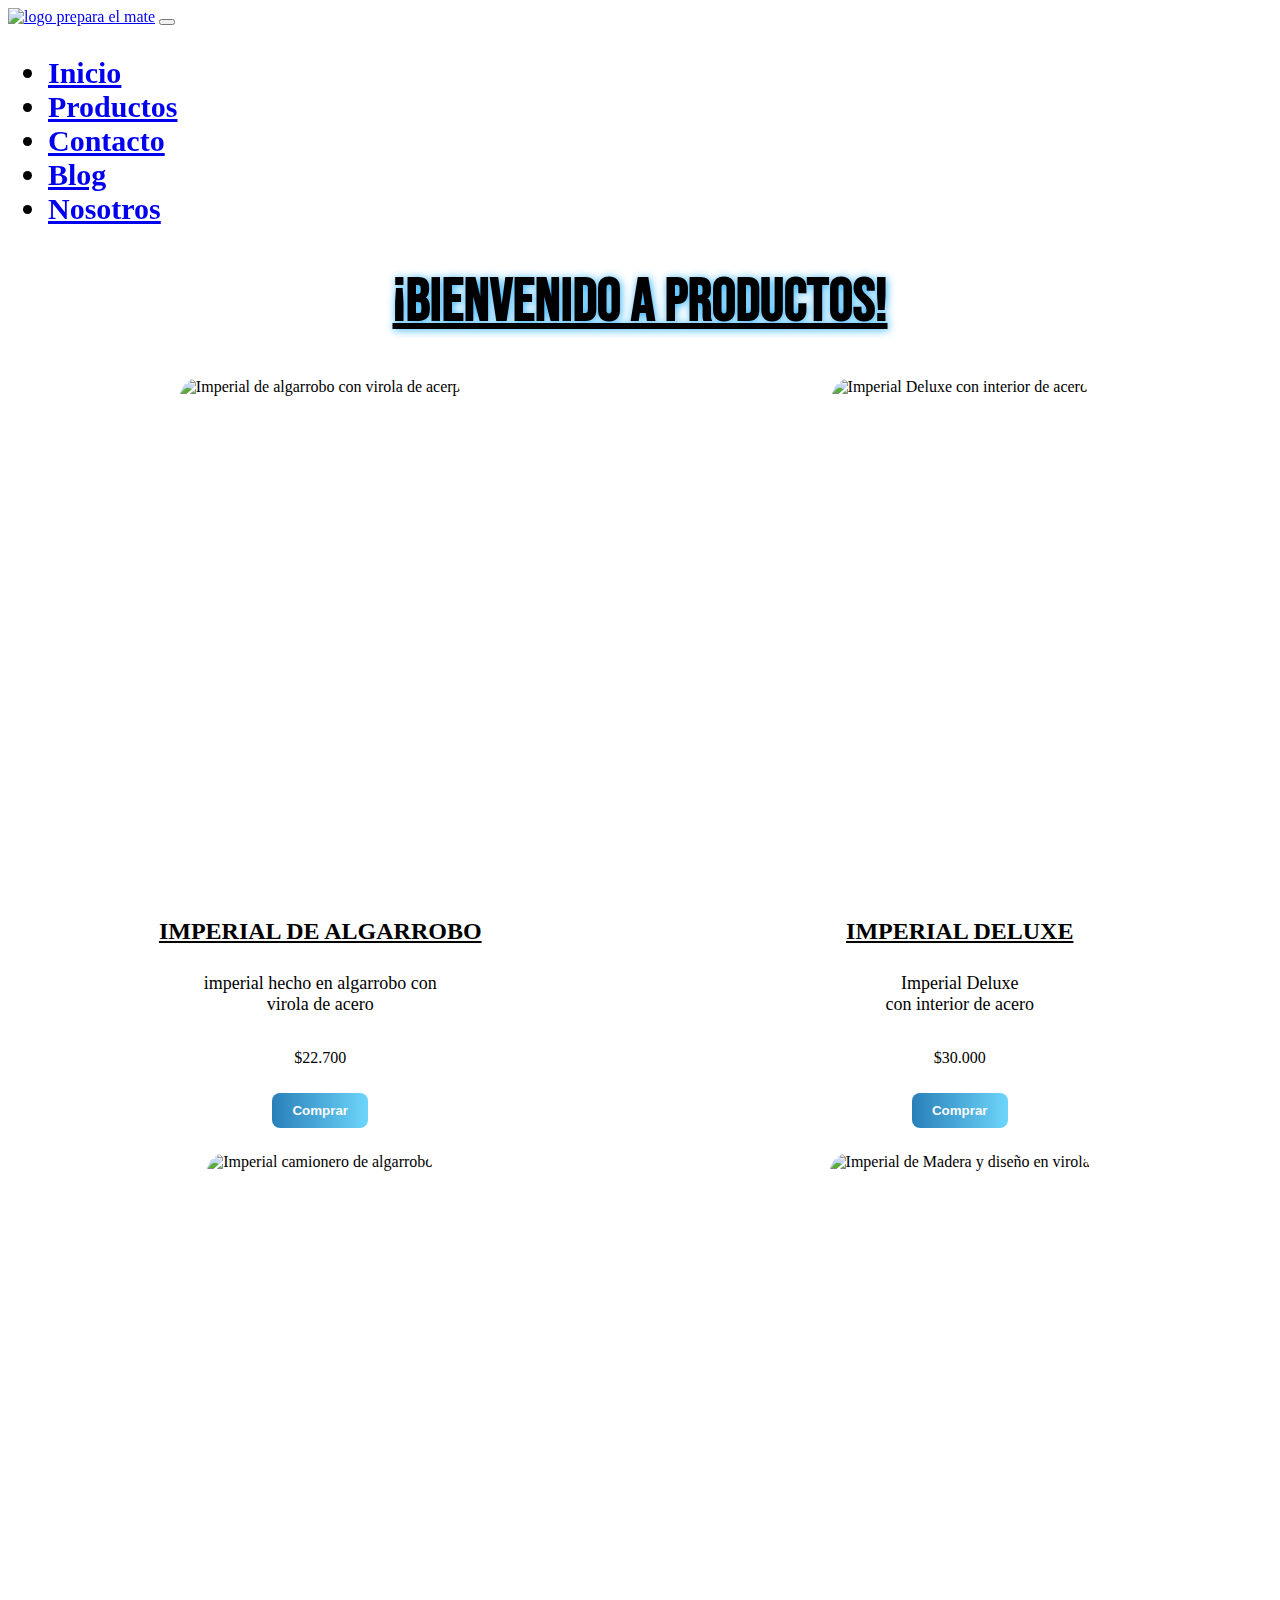
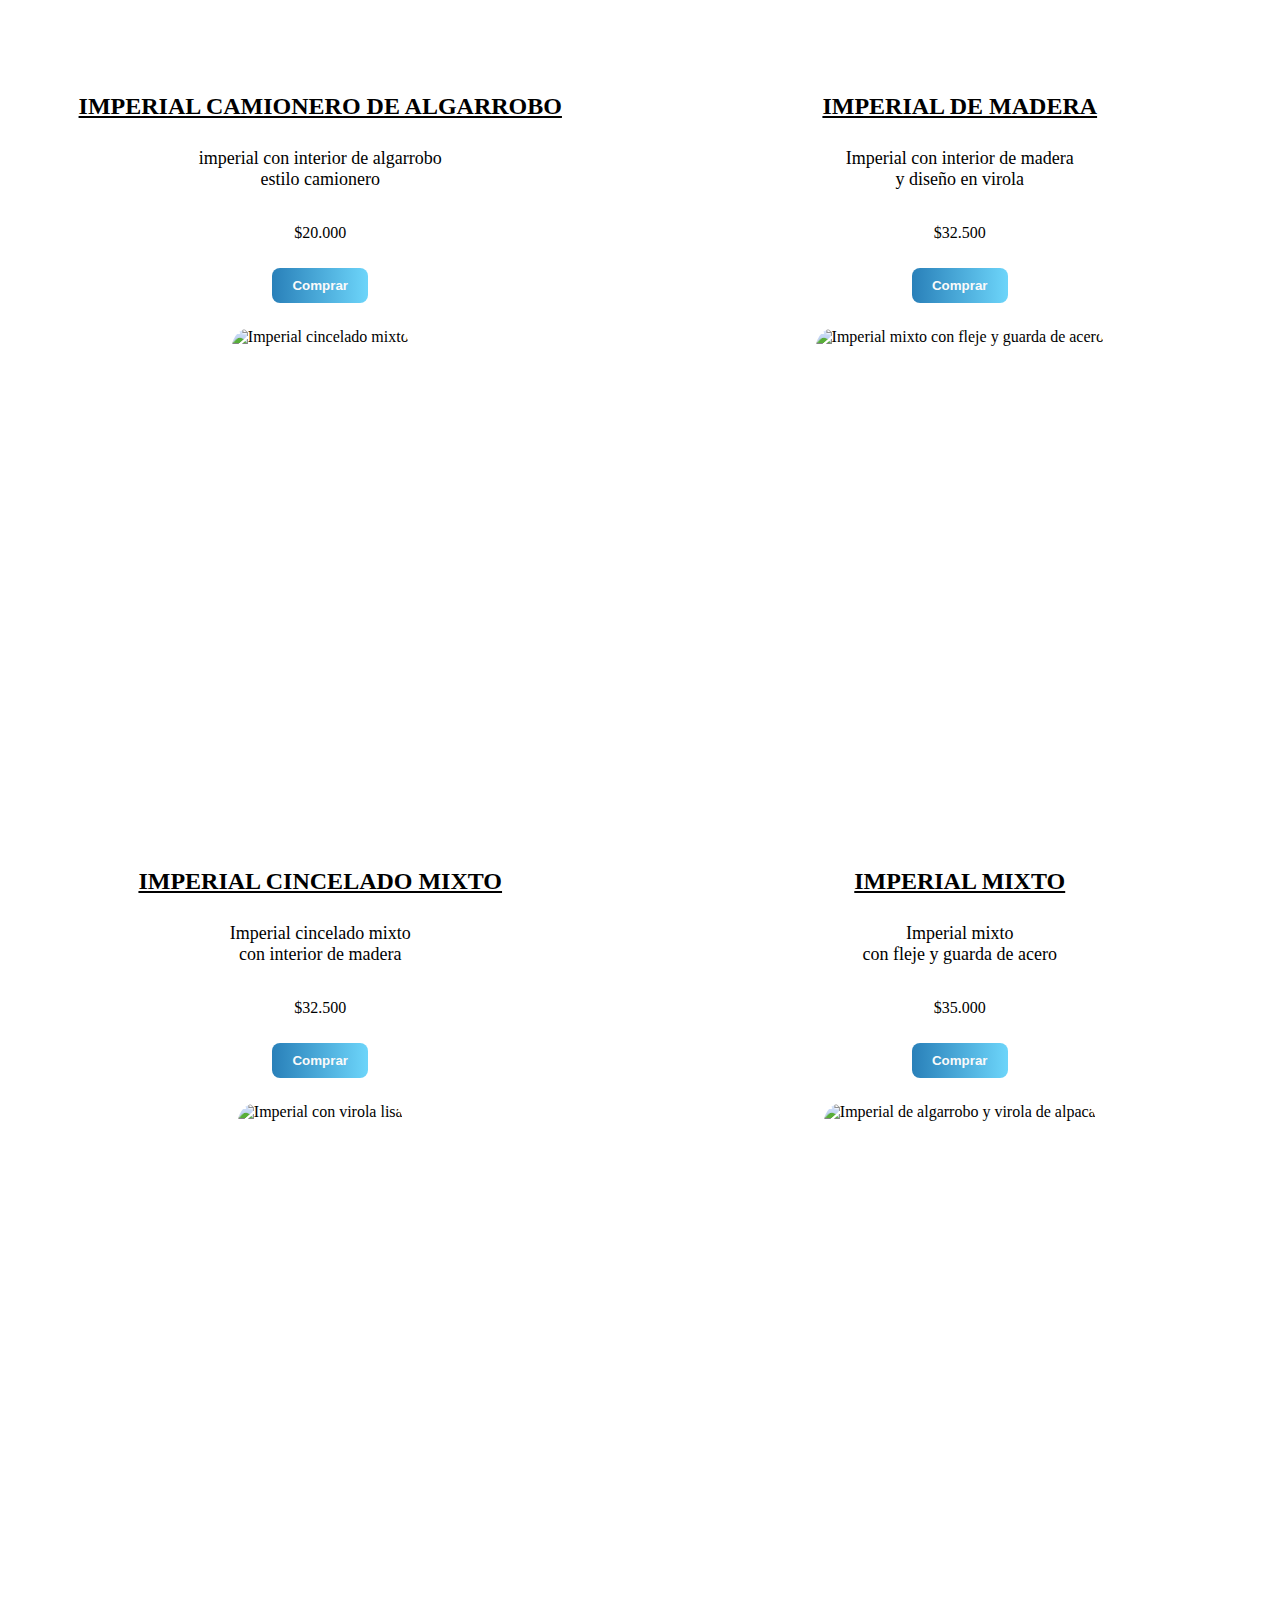
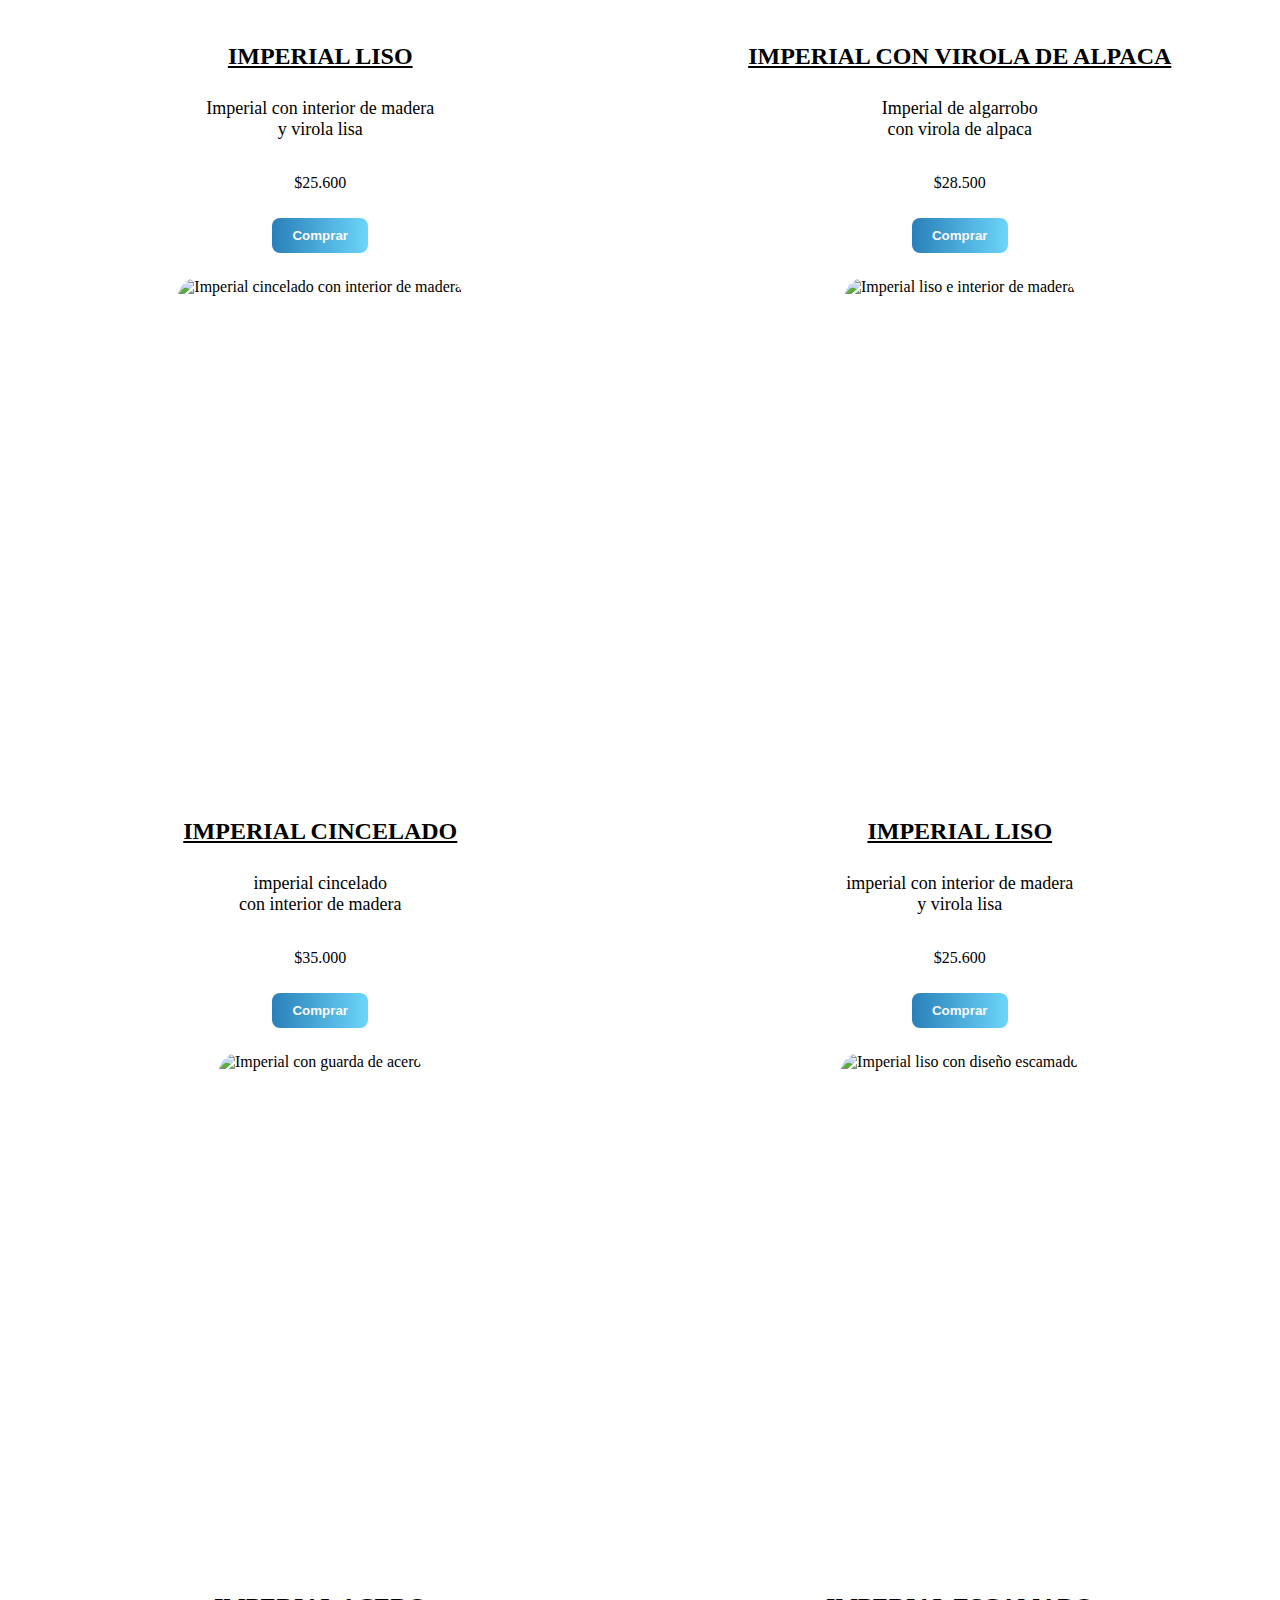
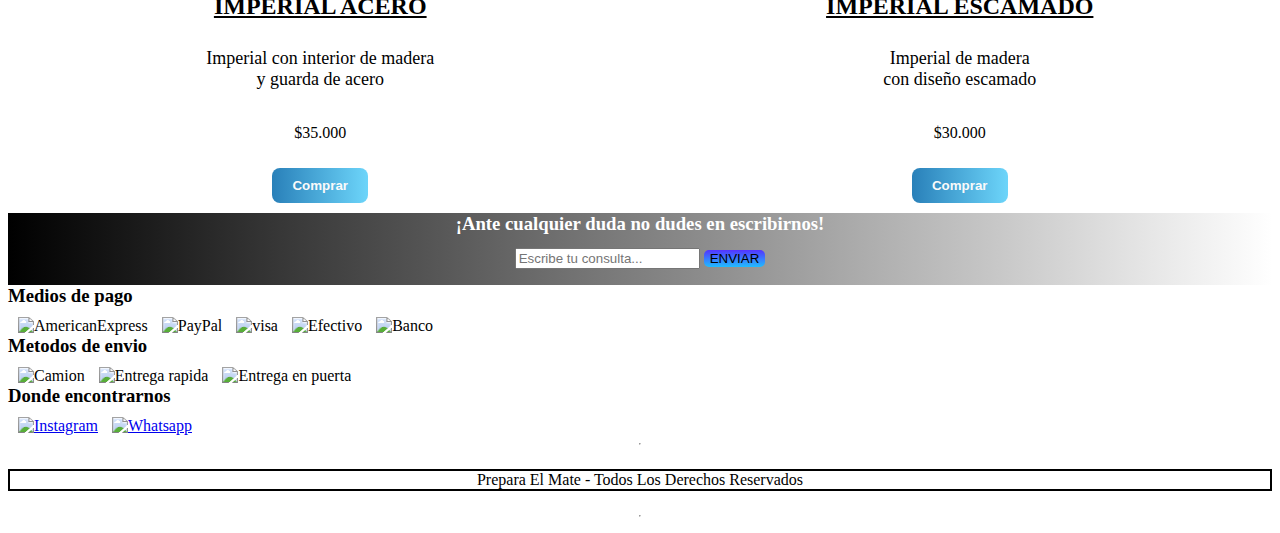
==== commit 5f1f6256: "proyecto final" ====
--- a/html/productos.html
+++ b/html/productos.html
@@ -1,5 +1,5 @@
 <!DOCTYPE html>
-<html lang="en">
+<html lang="es">
 <head>
     <meta charset="UTF-8">
     <meta name="viewport" content="width=device-width, initial-scale=1.0">
@@ -57,98 +57,98 @@
 
     <main class="contenedorProductos">
         <div class="productos">
-            <img class="productoImg" src="../img/imperialAlgarrobo.jpeg" alt="Imperial de algarrobo">
+            <img class="productoImg" src="../img/imperialAlgarrobo.jpeg" alt="Imperial de algarrobo con virola de acerp">
             <h2 class="productoTitulo">Imperial de algarrobo</h2>
             <p class="productoDesc">imperial hecho en algarrobo con <br> virola de acero </p>
-            <p class="productoPrecio">$22000</p>
-            <button class="productoBtn">Comprar</button>
-        </div>
-
-        <div class="productos">
-            <img class="productoImg" src="../img/imperialDeluxe.jpeg" alt="Imperial Deluxe">
+            <p class="productoPrecio">$22.700</p>
+            <button class="productoBtn">Comprar</button>
+        </div>
+
+        <div class="productos">
+            <img class="productoImg" src="../img/imperialDeluxe.jpeg" alt="Imperial Deluxe con interior de acero">
             <h2 class="productoTitulo">Imperial Deluxe</h2>
             <p class="productoDesc">Imperial Deluxe <br>con interior de acero </p>
-            <p class="productoPrecio">$22000</p>
-            <button class="productoBtn">Comprar</button>
-        </div>
-
-        <div class="productos">
-            <img class="productoImg" src="../img/imperialAlgarrobo.jpeg" alt="Imperial de algarrobo">
-            <h2 class="productoTitulo">Imperial de algarrobo</h2>
-            <p class="productoDesc">imperial hecho en algarrobo con <br> virola de acero </p>
-            <p class="productoPrecio">$22000</p>
-            <button class="productoBtn">Comprar</button>
-        </div>
-
-        <div class="productos">
-            <img class="productoImg" src="../img/imperialmadera.jpeg" alt="Imperial de Madera">
+            <p class="productoPrecio">$30.000</p>
+            <button class="productoBtn">Comprar</button>
+        </div>
+
+        <div class="productos">
+            <img class="productoImg" src="../img/imperialAlgarroboCamionero.jpg" alt="Imperial camionero de algarrobo">
+            <h2 class="productoTitulo">Imperial camionero de Algarrobo</h2>
+            <p class="productoDesc">imperial con interior de algarrobo <br> estilo camionero </p>
+            <p class="productoPrecio">$20.000</p>
+            <button class="productoBtn">Comprar</button>
+        </div>
+
+        <div class="productos">
+            <img class="productoImg" src="../img/imperialmadera.jpeg" alt="Imperial de Madera y diseño en virola">
             <h2 class="productoTitulo">Imperial de madera</h2>
             <p class="productoDesc">Imperial con interior de madera <br> y diseño en virola</p>
-            <p class="productoPrecio">$22000</p>
-            <button class="productoBtn">Comprar</button>
-        </div>
-
-        <div class="productos">
-            <img class="productoImg" src="../img/imperialDeluxe.jpeg" alt="Imperial Deluxe">
-            <h2 class="productoTitulo">Imperial Deluxe</h2>
-            <p class="productoDesc">Imperial Deluxe <br> con interior de acero </p>
-            <p class="productoPrecio">$22000</p>
-            <button class="productoBtn">Comprar</button>
-        </div>
-
-        <div class="productos">
-            <img class="productoImg" src="../img/imperialDeluxe.jpeg" alt="Imperial Deluxe">
-            <h2 class="productoTitulo">Imperial Deluxe</h2>
-            <p class="productoDesc">Imperial Deluxe<br> con interior de acero</p>
-            <p class="productoPrecio">$22000</p>
-            <button class="productoBtn">Comprar</button>
-        </div>
-
-        <div class="productos">
-            <img class="productoImg" src="../img/imperialAlgarrobo.jpeg" alt="Imperial de algarrobo">
-            <h2 class="productoTitulo">Imperial de algarrobo</h2>
-            <p class="productoDesc">Imperial hecho en algarrobo con <br> virola de acero </p>
-            <p class="productoPrecio">$22000</p>
-            <button class="productoBtn">Comprar</button>
-        </div>
-
-        <div class="productos">
-            <img class="productoImg" src="../img/imperialmadera.jpeg" alt="Imperial de madera">
-            <h2 class="productoTitulo">Imperial de algarrobo</h2>
-            <p class="productoDesc">Imperial con interior de madera <br> y diseño en virola </p>
-            <p class="productoPrecio">$22000</p>
-            <button class="productoBtn">Comprar</button>
-        </div>
-
-        <div class="productos">
-            <img class="productoImg" src="../img/imperialAlgarrobo.jpeg" alt="Imperial de algarrobo">
-            <h2 class="productoTitulo">Imperial de algarrobo</h2>
-            <p class="productoDesc">imperial hecho en algarrobo con <br> virola de acero </p>
-            <p class="productoPrecio">$22000</p>
-            <button class="productoBtn">Comprar</button>
-        </div>
-
-        <div class="productos">
-            <img class="productoImg" src="../img/imperialvirolalisa.jpeg" alt="Imperial virola lise">
-            <h2 class="productoTitulo">Imperial de madera</h2>
+            <p class="productoPrecio">$32.500</p>
+            <button class="productoBtn">Comprar</button>
+        </div>
+
+        <div class="productos">
+            <img class="productoImg" src="../img/imperialCinceladoMixto.jpg" alt="Imperial cincelado mixto">
+            <h2 class="productoTitulo">Imperial Cincelado Mixto</h2>
+            <p class="productoDesc">Imperial cincelado mixto <br> con interior de madera </p>
+            <p class="productoPrecio">$32.500</p>
+            <button class="productoBtn">Comprar</button>
+        </div>
+
+        <div class="productos">
+            <img class="productoImg" src="../img/imperialMixto.jpg" alt="Imperial mixto con fleje y guarda de acero">
+            <h2 class="productoTitulo">Imperial mixto</h2>
+            <p class="productoDesc">Imperial mixto<br> con fleje y guarda de acero</p>
+            <p class="productoPrecio">$35.000</p>
+            <button class="productoBtn">Comprar</button>
+        </div>
+
+        <div class="productos">
+            <img class="productoImg" src="../img/imperialLisoVirola.jpg" alt="Imperial con virola lisa ">
+            <h2 class="productoTitulo">Imperial Liso</h2>
+            <p class="productoDesc">Imperial con interior de madera <br> y virola lisa </p>
+            <p class="productoPrecio">$25.600</p>
+            <button class="productoBtn">Comprar</button>
+        </div>
+
+        <div class="productos">
+            <img class="productoImg" src="../img/imperialAlpaca.jpg" alt="Imperial de algarrobo y virola de alpaca">
+            <h2 class="productoTitulo">Imperial con virola de alpaca</h2>
+            <p class="productoDesc">Imperial de algarrobo<br> con virola de alpaca </p>
+            <p class="productoPrecio">$28.500</p>
+            <button class="productoBtn">Comprar</button>
+        </div>
+
+        <div class="productos">
+            <img class="productoImg" src="../img/imperialCincelado.jpg" alt="Imperial cincelado con interior de madera">
+            <h2 class="productoTitulo">Imperial cincelado</h2>
+            <p class="productoDesc">imperial cincelado <br> con interior de madera </p>
+            <p class="productoPrecio">$35.000</p>
+            <button class="productoBtn">Comprar</button>
+        </div>
+
+        <div class="productos">
+            <img class="productoImg" src="../img/imperialLiso2.jpg" alt="Imperial liso e interior de madera">
+            <h2 class="productoTitulo">Imperial liso</h2>
             <p class="productoDesc">imperial con interior de madera <br> y virola lisa </p>
-            <p class="productoPrecio">$22000</p>
-            <button class="productoBtn">Comprar</button>
-        </div>
-
-        <div class="productos">
-            <img class="productoImg" src="../img/imperialDeluxe.jpeg" alt="Imperial Deluxe">
-            <h2 class="productoTitulo">Imperial Deluxe</h2>
-            <p class="productoDesc">Imperial Deluxe<br> con interior de acero  </p>
-            <p class="productoPrecio">$22000</p>
-            <button class="productoBtn">Comprar</button>
-        </div>
-
-        <div class="productos">
-            <img class="productoImg" src="../img/imperialDeluxe.jpeg" alt="Imperial Deluxe">
-            <h2 class="productoTitulo">Imperial Deluxe</h2>
-            <p class="productoDesc">Imperial Deluxe <br> con interior de acero</p>
-            <p class="productoPrecio">$22000</p>
+            <p class="productoPrecio">$25.600</p>
+            <button class="productoBtn">Comprar</button>
+        </div>
+
+        <div class="productos">
+            <img class="productoImg" src="../img/imperialGuardaAcero.jpg" alt="Imperial con guarda de acero">
+            <h2 class="productoTitulo">Imperial Acero</h2>
+            <p class="productoDesc">Imperial con interior de madera<br> y guarda de acero</p>
+            <p class="productoPrecio">$35.000</p>
+            <button class="productoBtn">Comprar</button>
+        </div>
+
+        <div class="productos">
+            <img class="productoImg" src="../img/imperialLiso.jpg" alt="Imperial liso con diseño escamado">
+            <h2 class="productoTitulo">Imperial escamado</h2>
+            <p class="productoDesc">Imperial de madera<br> con diseño escamado</p>
+            <p class="productoPrecio">$30.000</p>
             <button class="productoBtn">Comprar</button>
         </div>
 
@@ -162,11 +162,10 @@
 
 <!-- inicion de footer -->
 
-<hr>
 <div class="contenedorConsulta">
     <h3>¡Ante cualquier duda no dudes en escribirnos!</h3>
     <div class="consulta">
-       <input type="text" name="" id="" placeholder="Escribe tu consulta...">
+       <input type="text" name="consulta" id="consulta" placeholder="Escribe tu consulta...">
        <button class="consultaBtn" type="button" name="button">Enviar</button>
     </div>
 </div>
@@ -198,8 +197,6 @@
 
     </div>
 
-    </div>
-
     <hr>
     <p class="derechos">Prepara El Mate - Todos Los Derechos Reservados</p>
     <hr>
--- a/css/estilo.css
+++ b/css/estilo.css
@@ -19,6 +19,9 @@
   text-decoration: underline;
   text-transform: uppercase;
   text-shadow: 1px 1px 8px rgba(26, 171, 255, 0.925);
+  animation-name: titulo;
+  animation-duration: 2s;
+  animation-iteration-count: infinite;
 }
 
 .imgMate {
@@ -73,6 +76,14 @@
 }
 
 /* FINALIZA GRID */
+@keyframes titulo {
+  0% {
+    opacity: 0;
+  }
+  100% {
+    opacity: 100%;
+  }
+}
 header {
   position: sticky;
   top: 0;
